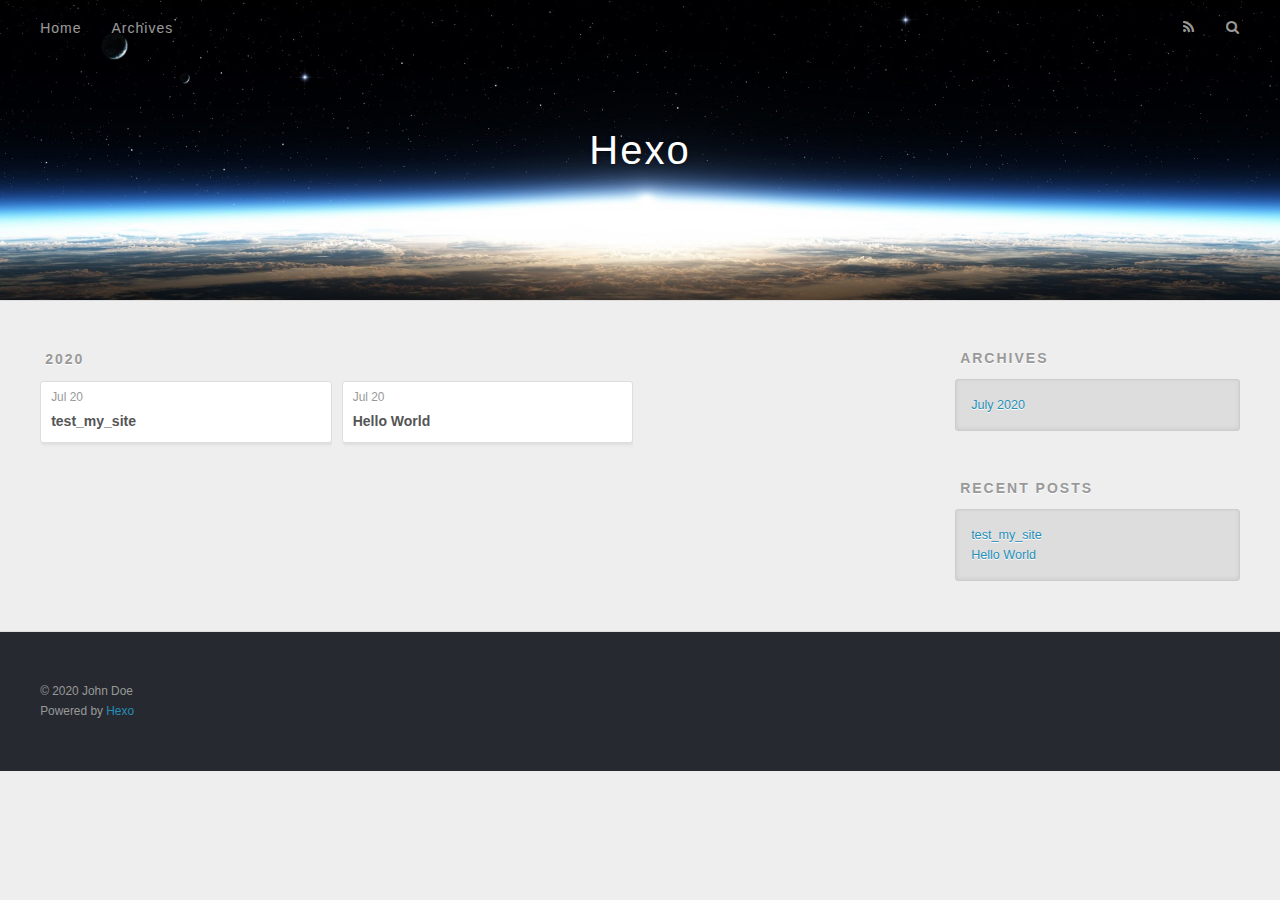
==== archives/index.html @ aba4657b "Site updated: 2020-07-20 17:24:31" ====
<!DOCTYPE html>
<html>
<head>
  <meta charset="utf-8">
  

  
  <title>Archives | Hexo</title>
  <meta name="viewport" content="width=device-width, initial-scale=1, maximum-scale=1">
  <meta property="og:type" content="website">
<meta property="og:title" content="Hexo">
<meta property="og:url" content="http://yoursite.com/archives/index.html">
<meta property="og:site_name" content="Hexo">
<meta property="og:locale" content="en_US">
<meta property="article:author" content="John Doe">
<meta name="twitter:card" content="summary">
  
    <link rel="alternate" href="/atom.xml" title="Hexo" type="application/atom+xml">
  
  
    <link rel="icon" href="/favicon.png">
  
  
    <link href="//fonts.googleapis.com/css?family=Source+Code+Pro" rel="stylesheet" type="text/css">
  
  
<link rel="stylesheet" href="/css/style.css">

<meta name="generator" content="Hexo 4.2.1"></head>

<body>
  <div id="container">
    <div id="wrap">
      <header id="header">
  <div id="banner"></div>
  <div id="header-outer" class="outer">
    <div id="header-title" class="inner">
      <h1 id="logo-wrap">
        <a href="/" id="logo">Hexo</a>
      </h1>
      
    </div>
    <div id="header-inner" class="inner">
      <nav id="main-nav">
        <a id="main-nav-toggle" class="nav-icon"></a>
        
          <a class="main-nav-link" href="/">Home</a>
        
          <a class="main-nav-link" href="/archives">Archives</a>
        
      </nav>
      <nav id="sub-nav">
        
          <a id="nav-rss-link" class="nav-icon" href="/atom.xml" title="RSS Feed"></a>
        
        <a id="nav-search-btn" class="nav-icon" title="Search"></a>
      </nav>
      <div id="search-form-wrap">
        <form action="//google.com/search" method="get" accept-charset="UTF-8" class="search-form"><input type="search" name="q" class="search-form-input" placeholder="Search"><button type="submit" class="search-form-submit">&#xF002;</button><input type="hidden" name="sitesearch" value="http://yoursite.com"></form>
      </div>
    </div>
  </div>
</header>
      <div class="outer">
        <section id="main">
  
  
    
    
      
      
      <section class="archives-wrap">
        <div class="archive-year-wrap">
          <a href="/archives/2020" class="archive-year">2020</a>
        </div>
        <div class="archives">
    
    <article class="archive-article archive-type-post">
  <div class="archive-article-inner">
    <header class="archive-article-header">
      <a href="/2020/07/20/test-my-site/" class="archive-article-date">
  <time datetime="2020-07-20T09:19:09.000Z" itemprop="datePublished">Jul 20</time>
</a>
      
  
    <h1 itemprop="name">
      <a class="archive-article-title" href="/2020/07/20/test-my-site/">test_my_site</a>
    </h1>
  

    </header>
  </div>
</article>
  
    
    
    <article class="archive-article archive-type-post">
  <div class="archive-article-inner">
    <header class="archive-article-header">
      <a href="/2020/07/20/hello-world/" class="archive-article-date">
  <time datetime="2020-07-20T09:07:36.459Z" itemprop="datePublished">Jul 20</time>
</a>
      
  
    <h1 itemprop="name">
      <a class="archive-article-title" href="/2020/07/20/hello-world/">Hello World</a>
    </h1>
  

    </header>
  </div>
</article>
  
  
    </div></section>
  


</section>
        
          <aside id="sidebar">
  
    

  
    

  
    
  
    
  <div class="widget-wrap">
    <h3 class="widget-title">Archives</h3>
    <div class="widget">
      <ul class="archive-list"><li class="archive-list-item"><a class="archive-list-link" href="/archives/2020/07/">July 2020</a></li></ul>
    </div>
  </div>


  
    
  <div class="widget-wrap">
    <h3 class="widget-title">Recent Posts</h3>
    <div class="widget">
      <ul>
        
          <li>
            <a href="/2020/07/20/test-my-site/">test_my_site</a>
          </li>
        
          <li>
            <a href="/2020/07/20/hello-world/">Hello World</a>
          </li>
        
      </ul>
    </div>
  </div>

  
</aside>
        
      </div>
      <footer id="footer">
  
  <div class="outer">
    <div id="footer-info" class="inner">
      &copy; 2020 John Doe<br>
      Powered by <a href="http://hexo.io/" target="_blank">Hexo</a>
    </div>
  </div>
</footer>
    </div>
    <nav id="mobile-nav">
  
    <a href="/" class="mobile-nav-link">Home</a>
  
    <a href="/archives" class="mobile-nav-link">Archives</a>
  
</nav>
    

<script src="//ajax.googleapis.com/ajax/libs/jquery/2.0.3/jquery.min.js"></script>


  
<link rel="stylesheet" href="/fancybox/jquery.fancybox.css">

  
<script src="/fancybox/jquery.fancybox.pack.js"></script>




<script src="/js/script.js"></script>




  </div>
</body>
</html>
---- css/style.css ----
body {
  width: 100%;
}
body:before,
body:after {
  content: "";
  display: table;
}
body:after {
  clear: both;
}
html,
body,
div,
span,
applet,
object,
iframe,
h1,
h2,
h3,
h4,
h5,
h6,
p,
blockquote,
pre,
a,
abbr,
acronym,
address,
big,
cite,
code,
del,
dfn,
em,
img,
ins,
kbd,
q,
s,
samp,
small,
strike,
strong,
sub,
sup,
tt,
var,
dl,
dt,
dd,
ol,
ul,
li,
fieldset,
form,
label,
legend,
table,
caption,
tbody,
tfoot,
thead,
tr,
th,
td {
  margin: 0;
  padding: 0;
  border: 0;
  outline: 0;
  font-weight: inherit;
  font-style: inherit;
  font-family: inherit;
  font-size: 100%;
  vertical-align: baseline;
}
body {
  line-height: 1;
  color: #000;
  background: #fff;
}
ol,
ul {
  list-style: none;
}
table {
  border-collapse: separate;
  border-spacing: 0;
  vertical-align: middle;
}
caption,
th,
td {
  text-align: left;
  font-weight: normal;
  vertical-align: middle;
}
a img {
  border: none;
}
input,
button {
  margin: 0;
  padding: 0;
}
input::-moz-focus-inner,
button::-moz-focus-inner {
  border: 0;
  padding: 0;
}
@font-face {
  font-family: FontAwesome;
  font-style: normal;
  font-weight: normal;
  src: url("fonts/fontawesome-webfont.eot?v=#4.0.3");
  src: url("fonts/fontawesome-webfont.eot?#iefix&v=#4.0.3") format("embedded-opentype"), url("fonts/fontawesome-webfont.woff?v=#4.0.3") format("woff"), url("fonts/fontawesome-webfont.ttf?v=#4.0.3") format("truetype"), url("fonts/fontawesome-webfont.svg#fontawesomeregular?v=#4.0.3") format("svg");
}
html,
body,
#container {
  height: 100%;
}
body {
  background: #eee;
  font: 14px -apple-system, BlinkMacSystemFont, "Segoe UI", "Roboto", "Oxygen", "Ubuntu", "Cantarell", "Fira Sans", "Droid Sans", "Helvetica Neue", sans-serif;
  -webkit-text-size-adjust: 100%;
}
.outer {
  max-width: 1220px;
  margin: 0 auto;
  padding: 0 20px;
}
.outer:before,
.outer:after {
  content: "";
  display: table;
}
.outer:after {
  clear: both;
}
.inner {
  display: inline;
  float: left;
  width: 98.33333333333333%;
  margin: 0 0.833333333333333%;
}
.left,
.alignleft {
  float: left;
}
.right,
.alignright {
  float: right;
}
.clear {
  clear: both;
}
#container {
  position: relative;
}
.mobile-nav-on {
  overflow: hidden;
}
#wrap {
  height: 100%;
  width: 100%;
  position: absolute;
  top: 0;
  left: 0;
  -webkit-transition: 0.2s ease-out;
  -moz-transition: 0.2s ease-out;
  -ms-transition: 0.2s ease-out;
  transition: 0.2s ease-out;
  z-index: 1;
  background: #eee;
}
.mobile-nav-on #wrap {
  left: 280px;
}
@media screen and (min-width: 768px) {
  #main {
    display: inline;
    float: left;
    width: 73.33333333333333%;
    margin: 0 0.833333333333333%;
  }
}
.article-date,
.article-category-link,
.archive-year,
.widget-title {
  text-decoration: none;
  text-transform: uppercase;
  letter-spacing: 2px;
  color: #999;
  margin-bottom: 1em;
  margin-left: 5px;
  line-height: 1em;
  text-shadow: 0 1px #fff;
  font-weight: bold;
}
.article-inner,
.archive-article-inner {
  background: #fff;
  -webkit-box-shadow: 1px 2px 3px #ddd;
  box-shadow: 1px 2px 3px #ddd;
  border: 1px solid #ddd;
  border-radius: 3px;
}
.article-entry h1,
.widget h1 {
  font-size: 2em;
}
.article-entry h2,
.widget h2 {
  font-size: 1.5em;
}
.article-entry h3,
.widget h3 {
  font-size: 1.3em;
}
.article-entry h4,
.widget h4 {
  font-size: 1.2em;
}
.article-entry h5,
.widget h5 {
  font-size: 1em;
}
.article-entry h6,
.widget h6 {
  font-size: 1em;
  color: #999;
}
.article-entry hr,
.widget hr {
  border: 1px dashed #ddd;
}
.article-entry strong,
.widget strong {
  font-weight: bold;
}
.article-entry em,
.widget em,
.article-entry cite,
.widget cite {
  font-style: italic;
}
.article-entry sup,
.widget sup,
.article-entry sub,
.widget sub {
  font-size: 0.75em;
  line-height: 0;
  position: relative;
  vertical-align: baseline;
}
.article-entry sup,
.widget sup {
  top: -0.5em;
}
.article-entry sub,
.widget sub {
  bottom: -0.2em;
}
.article-entry small,
.widget small {
  font-size: 0.85em;
}
.article-entry acronym,
.widget acronym,
.article-entry abbr,
.widget abbr {
  border-bottom: 1px dotted;
}
.article-entry ul,
.widget ul,
.article-entry ol,
.widget ol,
.article-entry dl,
.widget dl {
  margin: 0 20px;
  line-height: 1.6em;
}
.article-entry ul ul,
.widget ul ul,
.article-entry ol ul,
.widget ol ul,
.article-entry ul ol,
.widget ul ol,
.article-entry ol ol,
.widget ol ol {
  margin-top: 0;
  margin-bottom: 0;
}
.article-entry ul,
.widget ul {
  list-style: disc;
}
.article-entry ol,
.widget ol {
  list-style: decimal;
}
.article-entry dt,
.widget dt {
  font-weight: bold;
}
#header {
  height: 300px;
  position: relative;
  border-bottom: 1px solid #ddd;
}
#header:before,
#header:after {
  content: "";
  position: absolute;
  left: 0;
  right: 0;
  height: 40px;
}
#header:before {
  top: 0;
  background: -webkit-linear-gradient(rgba(0,0,0,0.2), transparent);
  background: -moz-linear-gradient(rgba(0,0,0,0.2), transparent);
  background: -ms-linear-gradient(rgba(0,0,0,0.2), transparent);
  background: linear-gradient(rgba(0,0,0,0.2), transparent);
}
#header:after {
  bottom: 0;
  background: -webkit-linear-gradient(transparent, rgba(0,0,0,0.2));
  background: -moz-linear-gradient(transparent, rgba(0,0,0,0.2));
  background: -ms-linear-gradient(transparent, rgba(0,0,0,0.2));
  background: linear-gradient(transparent, rgba(0,0,0,0.2));
}
#header-outer {
  height: 100%;
  position: relative;
}
#header-inner {
  position: relative;
  overflow: hidden;
}
#banner {
  position: absolute;
  top: 0;
  left: 0;
  width: 100%;
  height: 100%;
  background: url("images/banner.jpg") center #000;
  -webkit-background-size: cover;
  -moz-background-size: cover;
  background-size: cover;
  z-index: -1;
}
#header-title {
  text-align: center;
  height: 40px;
  position: absolute;
  top: 50%;
  left: 0;
  margin-top: -20px;
}
#logo,
#subtitle {
  text-decoration: none;
  color: #fff;
  font-weight: 300;
  text-shadow: 0 1px 4px rgba(0,0,0,0.3);
}
#logo {
  font-size: 40px;
  line-height: 40px;
  letter-spacing: 2px;
}
#subtitle {
  font-size: 16px;
  line-height: 16px;
  letter-spacing: 1px;
}
#subtitle-wrap {
  margin-top: 16px;
}
#main-nav {
  float: left;
  margin-left: -15px;
}
.nav-icon,
.main-nav-link {
  float: left;
  color: #fff;
  opacity: 0.6;
  text-decoration: none;
  text-shadow: 0 1px rgba(0,0,0,0.2);
  -webkit-transition: opacity 0.2s;
  -moz-transition: opacity 0.2s;
  -ms-transition: opacity 0.2s;
  transition: opacity 0.2s;
  display: block;
  padding: 20px 15px;
}
.nav-icon:hover,
.main-nav-link:hover {
  opacity: 1;
}
.nav-icon {
  font-family: FontAwesome;
  text-align: center;
  font-size: 14px;
  width: 14px;
  height: 14px;
  padding: 20px 15px;
  position: relative;
  cursor: pointer;
}
.main-nav-link {
  font-weight: 300;
  letter-spacing: 1px;
}
@media screen and (max-width: 479px) {
  .main-nav-link {
    display: none;
  }
}
#main-nav-toggle {
  display: none;
}
#main-nav-toggle:before {
  content: "\f0c9";
}
@media screen and (max-width: 479px) {
  #main-nav-toggle {
    display: block;
  }
}
#sub-nav {
  float: right;
  margin-right: -15px;
}
#nav-rss-link:before {
  content: "\f09e";
}
#nav-search-btn:before {
  content: "\f002";
}
#search-form-wrap {
  position: absolute;
  top: 15px;
  width: 150px;
  height: 30px;
  right: -150px;
  opacity: 0;
  -webkit-transition: 0.2s ease-out;
  -moz-transition: 0.2s ease-out;
  -ms-transition: 0.2s ease-out;
  transition: 0.2s ease-out;
}
#search-form-wrap.on {
  opacity: 1;
  right: 0;
}
@media screen and (max-width: 479px) {
  #search-form-wrap {
    width: 100%;
    right: -100%;
  }
}
.search-form {
  position: absolute;
  top: 0;
  left: 0;
  right: 0;
  background: #fff;
  padding: 5px 15px;
  border-radius: 15px;
  -webkit-box-shadow: 0 0 10px rgba(0,0,0,0.3);
  box-shadow: 0 0 10px rgba(0,0,0,0.3);
}
.search-form-input {
  border: none;
  background: none;
  color: #555;
  width: 100%;
  font: 13px -apple-system, BlinkMacSystemFont, "Segoe UI", "Roboto", "Oxygen", "Ubuntu", "Cantarell", "Fira Sans", "Droid Sans", "Helvetica Neue", sans-serif;
  outline: none;
}
.search-form-input::-webkit-search-results-decoration,
.search-form-input::-webkit-search-cancel-button {
  -webkit-appearance: none;
}
.search-form-submit {
  position: absolute;
  top: 50%;
  right: 10px;
  margin-top: -7px;
  font: 13px FontAwesome;
  border: none;
  background: none;
  color: #bbb;
  cursor: pointer;
}
.search-form-submit:hover,
.search-form-submit:focus {
  color: #777;
}
.article {
  margin: 50px 0;
}
.article-inner {
  overflow: hidden;
}
.article-meta:before,
.article-meta:after {
  content: "";
  display: table;
}
.article-meta:after {
  clear: both;
}
.article-date {
  float: left;
}
.article-category {
  float: left;
  line-height: 1em;
  color: #ccc;
  text-shadow: 0 1px #fff;
  margin-left: 8px;
}
.article-category:before {
  content: "\2022";
}
.article-category-link {
  margin: 0 12px 1em;
}
.article-header {
  padding: 20px 20px 0;
}
.article-title {
  text-decoration: none;
  font-size: 2em;
  font-weight: bold;
  color: #555;
  line-height: 1.1em;
  -webkit-transition: color 0.2s;
  -moz-transition: color 0.2s;
  -ms-transition: color 0.2s;
  transition: color 0.2s;
}
a.article-title:hover {
  color: #258fb8;
}
.article-entry {
  color: #555;
  padding: 0 20px;
}
.article-entry:before,
.article-entry:after {
  content: "";
  display: table;
}
.article-entry:after {
  clear: both;
}
.article-entry p,
.article-entry table {
  line-height: 1.6em;
  margin: 1.6em 0;
}
.article-entry h1,
.article-entry h2,
.article-entry h3,
.article-entry h4,
.article-entry h5,
.article-entry h6 {
  font-weight: bold;
}
.article-entry h1,
.article-entry h2,
.article-entry h3,
.article-entry h4,
.article-entry h5,
.article-entry h6 {
  line-height: 1.1em;
  margin: 1.1em 0;
}
.article-entry a {
  color: #258fb8;
  text-decoration: none;
}
.article-entry a:hover {
  text-decoration: underline;
}
.article-entry ul,
.article-entry ol,
.article-entry dl {
  margin-top: 1.6em;
  margin-bottom: 1.6em;
}
.article-entry img,
.article-entry video {
  max-width: 100%;
  height: auto;
  display: block;
  margin: auto;
}
.article-entry iframe {
  border: none;
}
.article-entry table {
  width: 100%;
  border-collapse: collapse;
  border-spacing: 0;
}
.article-entry th {
  font-weight: bold;
  border-bottom: 3px solid #ddd;
  padding-bottom: 0.5em;
}
.article-entry td {
  border-bottom: 1px solid #ddd;
  padding: 10px 0;
}
.article-entry blockquote {
  font-family: Georgia, "Times New Roman", serif;
  font-size: 1.4em;
  margin: 1.6em 20px;
  text-align: center;
}
.article-entry blockquote footer {
  font-size: 14px;
  margin: 1.6em 0;
  font-family: -apple-system, BlinkMacSystemFont, "Segoe UI", "Roboto", "Oxygen", "Ubuntu", "Cantarell", "Fira Sans", "Droid Sans", "Helvetica Neue", sans-serif;
}
.article-entry blockquote footer cite:before {
  content: "—";
  padding: 0 0.5em;
}
.article-entry .pullquote {
  text-align: left;
  width: 45%;
  margin: 0;
}
.article-entry .pullquote.left {
  margin-left: 0.5em;
  margin-right: 1em;
}
.article-entry .pullquote.right {
  margin-right: 0.5em;
  margin-left: 1em;
}
.article-entry .caption {
  color: #999;
  display: block;
  font-size: 0.9em;
  margin-top: 0.5em;
  position: relative;
  text-align: center;
}
.article-entry .video-container {
  position: relative;
  padding-top: 56.25%;
  height: 0;
  overflow: hidden;
}
.article-entry .video-container iframe,
.article-entry .video-container object,
.article-entry .video-container embed {
  position: absolute;
  top: 0;
  left: 0;
  width: 100%;
  height: 100%;
  margin-top: 0;
}
.article-more-link a {
  display: inline-block;
  line-height: 1em;
  padding: 6px 15px;
  border-radius: 15px;
  background: #eee;
  color: #999;
  text-shadow: 0 1px #fff;
  text-decoration: none;
}
.article-more-link a:hover {
  background: #258fb8;
  color: #fff;
  text-decoration: none;
  text-shadow: 0 1px #1e7293;
}
.article-footer {
  font-size: 0.85em;
  line-height: 1.6em;
  border-top: 1px solid #ddd;
  padding-top: 1.6em;
  margin: 0 20px 20px;
}
.article-footer:before,
.article-footer:after {
  content: "";
  display: table;
}
.article-footer:after {
  clear: both;
}
.article-footer a {
  color: #999;
  text-decoration: none;
}
.article-footer a:hover {
  color: #555;
}
.article-tag-list-item {
  float: left;
  margin-right: 10px;
}
.article-tag-list-link:before {
  content: "#";
}
.article-comment-link {
  float: right;
}
.article-comment-link:before {
  content: "\f075";
  font-family: FontAwesome;
  padding-right: 8px;
}
.article-share-link {
  cursor: pointer;
  float: right;
  margin-left: 20px;
}
.article-share-link:before {
  content: "\f064";
  font-family: FontAwesome;
  padding-right: 6px;
}
#article-nav {
  position: relative;
}
#article-nav:before,
#article-nav:after {
  content: "";
  display: table;
}
#article-nav:after {
  clear: both;
}
@media screen and (min-width: 768px) {
  #article-nav {
    margin: 50px 0;
  }
  #article-nav:before {
    width: 8px;
    height: 8px;
    position: absolute;
    top: 50%;
    left: 50%;
    margin-top: -4px;
    margin-left: -4px;
    content: "";
    border-radius: 50%;
    background: #ddd;
    -webkit-box-shadow: 0 1px 2px #fff;
    box-shadow: 0 1px 2px #fff;
  }
}
.article-nav-link-wrap {
  text-decoration: none;
  text-shadow: 0 1px #fff;
  color: #999;
  -webkit-box-sizing: border-box;
  -moz-box-sizing: border-box;
  box-sizing: border-box;
  margin-top: 50px;
  text-align: center;
  display: block;
}
.article-nav-link-wrap:hover {
  color: #555;
}
@media screen and (min-width: 768px) {
  .article-nav-link-wrap {
    width: 50%;
    margin-top: 0;
  }
}
@media screen and (min-width: 768px) {
  #article-nav-newer {
    float: left;
    text-align: right;
    padding-right: 20px;
  }
}
@media screen and (min-width: 768px) {
  #article-nav-older {
    float: right;
    text-align: left;
    padding-left: 20px;
  }
}
.article-nav-caption {
  text-transform: uppercase;
  letter-spacing: 2px;
  color: #ddd;
  line-height: 1em;
  font-weight: bold;
}
#article-nav-newer .article-nav-caption {
  margin-right: -2px;
}
.article-nav-title {
  font-size: 0.85em;
  line-height: 1.6em;
  margin-top: 0.5em;
}
.article-share-box {
  position: absolute;
  display: none;
  background: #fff;
  -webkit-box-shadow: 1px 2px 10px rgba(0,0,0,0.2);
  box-shadow: 1px 2px 10px rgba(0,0,0,0.2);
  border-radius: 3px;
  margin-left: -145px;
  overflow: hidden;
  z-index: 1;
}
.article-share-box.on {
  display: block;
}
.article-share-input {
  width: 100%;
  background: none;
  -webkit-box-sizing: border-box;
  -moz-box-sizing: border-box;
  box-sizing: border-box;
  font: 14px -apple-system, BlinkMacSystemFont, "Segoe UI", "Roboto", "Oxygen", "Ubuntu", "Cantarell", "Fira Sans", "Droid Sans", "Helvetica Neue", sans-serif;
  padding: 0 15px;
  color: #555;
  outline: none;
  border: 1px solid #ddd;
  border-radius: 3px 3px 0 0;
  height: 36px;
  line-height: 36px;
}
.article-share-links {
  background: #eee;
}
.article-share-links:before,
.article-share-links:after {
  content: "";
  display: table;
}
.article-share-links:after {
  clear: both;
}
.article-share-twitter,
.article-share-facebook,
.article-share-pinterest,
.article-share-google {
  width: 50px;
  height: 36px;
  display: block;
  float: left;
  position: relative;
  color: #999;
  text-shadow: 0 1px #fff;
}
.article-share-twitter:before,
.article-share-facebook:before,
.article-share-pinterest:before,
.article-share-google:before {
  font-size: 20px;
  font-family: FontAwesome;
  width: 20px;
  height: 20px;
  position: absolute;
  top: 50%;
  left: 50%;
  margin-top: -10px;
  margin-left: -10px;
  text-align: center;
}
.article-share-twitter:hover,
.article-share-facebook:hover,
.article-share-pinterest:hover,
.article-share-google:hover {
  color: #fff;
}
.article-share-twitter:before {
  content: "\f099";
}
.article-share-twitter:hover {
  background: #00aced;
  text-shadow: 0 1px #008abe;
}
.article-share-facebook:before {
  content: "\f09a";
}
.article-share-facebook:hover {
  background: #3b5998;
  text-shadow: 0 1px #2f477a;
}
.article-share-pinterest:before {
  content: "\f0d2";
}
.article-share-pinterest:hover {
  background: #cb2027;
  text-shadow: 0 1px #a21a1f;
}
.article-share-google:before {
  content: "\f0d5";
}
.article-share-google:hover {
  background: #dd4b39;
  text-shadow: 0 1px #be3221;
}
.article-gallery {
  background: #000;
  position: relative;
}
.article-gallery-photos {
  position: relative;
  overflow: hidden;
}
.article-gallery-img {
  display: none;
  max-width: 100%;
}
.article-gallery-img:first-child {
  display: block;
}
.article-gallery-img.loaded {
  position: absolute;
  display: block;
}
.article-gallery-img img {
  display: block;
  max-width: 100%;
  margin: 0 auto;
}
#comments {
  background: #fff;
  -webkit-box-shadow: 1px 2px 3px #ddd;
  box-shadow: 1px 2px 3px #ddd;
  padding: 20px;
  border: 1px solid #ddd;
  border-radius: 3px;
  margin: 50px 0;
}
#comments a {
  color: #258fb8;
}
.archives-wrap {
  margin: 50px 0;
}
.archives:before,
.archives:after {
  content: "";
  display: table;
}
.archives:after {
  clear: both;
}
.archive-year-wrap {
  margin-bottom: 1em;
}
.archives {
  -webkit-column-gap: 10px;
  -moz-column-gap: 10px;
  column-gap: 10px;
}
@media screen and (min-width: 480px) and (max-width: 767px) {
  .archives {
    -webkit-column-count: 2;
    -moz-column-count: 2;
    column-count: 2;
  }
}
@media screen and (min-width: 768px) {
  .archives {
    -webkit-column-count: 3;
    -moz-column-count: 3;
    column-count: 3;
  }
}
.archive-article {
  -webkit-column-break-inside: avoid;
  page-break-inside: avoid;
  overflow: hidden;
  break-inside: avoid-column;
}
.archive-article-inner {
  padding: 10px;
  margin-bottom: 15px;
}
.archive-article-title {
  text-decoration: none;
  font-weight: bold;
  color: #555;
  -webkit-transition: color 0.2s;
  -moz-transition: color 0.2s;
  -ms-transition: color 0.2s;
  transition: color 0.2s;
  line-height: 1.6em;
}
.archive-article-title:hover {
  color: #258fb8;
}
.archive-article-footer {
  margin-top: 1em;
}
.archive-article-date {
  color: #999;
  text-decoration: none;
  font-size: 0.85em;
  line-height: 1em;
  margin-bottom: 0.5em;
  display: block;
}
#page-nav {
  margin: 50px auto;
  background: #fff;
  -webkit-box-shadow: 1px 2px 3px #ddd;
  box-shadow: 1px 2px 3px #ddd;
  border: 1px solid #ddd;
  border-radius: 3px;
  text-align: center;
  color: #999;
  overflow: hidden;
}
#page-nav:before,
#page-nav:after {
  content: "";
  display: table;
}
#page-nav:after {
  clear: both;
}
#page-nav a,
#page-nav span {
  padding: 10px 20px;
  line-height: 1;
  height: 2ex;
}
#page-nav a {
  color: #999;
  text-decoration: none;
}
#page-nav a:hover {
  background: #999;
  color: #fff;
}
#page-nav .prev {
  float: left;
}
#page-nav .next {
  float: right;
}
#page-nav .page-number {
  display: inline-block;
}
@media screen and (max-width: 479px) {
  #page-nav .page-number {
    display: none;
  }
}
#page-nav .current {
  color: #555;
  font-weight: bold;
}
#page-nav .space {
  color: #ddd;
}
#footer {
  background: #262a30;
  padding: 50px 0;
  border-top: 1px solid #ddd;
  color: #999;
}
#footer a {
  color: #258fb8;
  text-decoration: none;
}
#footer a:hover {
  text-decoration: underline;
}
#footer-info {
  line-height: 1.6em;
  font-size: 0.85em;
}
.article-entry pre,
.article-entry .highlight {
  background: #2d2d2d;
  margin: 0 -20px;
  padding: 15px 20px;
  border-style: solid;
  border-color: #ddd;
  border-width: 1px 0;
  overflow: auto;
  color: #ccc;
  line-height: 22.400000000000002px;
}
.article-entry .highlight .gutter pre,
.article-entry .gist .gist-file .gist-data .line-numbers {
  color: #666;
  font-size: 0.85em;
}
.article-entry pre,
.article-entry code {
  font-family: "Source Code Pro", Consolas, Monaco, Menlo, Consolas, monospace;
}
.article-entry code {
  background: #eee;
  text-shadow: 0 1px #fff;
  padding: 0 0.3em;
}
.article-entry pre code {
  background: none;
  text-shadow: none;
  padding: 0;
}
.article-entry .highlight pre {
  border: none;
  margin: 0;
  padding: 0;
}
.article-entry .highlight table {
  margin: 0;
  width: auto;
}
.article-entry .highlight td {
  border: none;
  padding: 0;
}
.article-entry .highlight figcaption {
  font-size: 0.85em;
  color: #999;
  line-height: 1em;
  margin-bottom: 1em;
}
.article-entry .highlight figcaption:before,
.article-entry .highlight figcaption:after {
  content: "";
  display: table;
}
.article-entry .highlight figcaption:after {
  clear: both;
}
.article-entry .highlight figcaption a {
  float: right;
}
.article-entry .highlight .gutter pre {
  text-align: right;
  padding-right: 20px;
}
.article-entry .highlight .line {
  height: 22.400000000000002px;
}
.article-entry .highlight .line.marked {
  background: #515151;
}
.article-entry .gist {
  margin: 0 -20px;
  border-style: solid;
  border-color: #ddd;
  border-width: 1px 0;
  background: #2d2d2d;
  padding: 15px 20px 15px 0;
}
.article-entry .gist .gist-file {
  border: none;
  font-family: "Source Code Pro", Consolas, Monaco, Menlo, Consolas, monospace;
  margin: 0;
}
.article-entry .gist .gist-file .gist-data {
  background: none;
  border: none;
}
.article-entry .gist .gist-file .gist-data .line-numbers {
  background: none;
  border: none;
  padding: 0 20px 0 0;
}
.article-entry .gist .gist-file .gist-data .line-data {
  padding: 0 !important;
}
.article-entry .gist .gist-file .highlight {
  margin: 0;
  padding: 0;
  border: none;
}
.article-entry .gist .gist-file .gist-meta {
  background: #2d2d2d;
  color: #999;
  font: 0.85em -apple-system, BlinkMacSystemFont, "Segoe UI", "Roboto", "Oxygen", "Ubuntu", "Cantarell", "Fira Sans", "Droid Sans", "Helvetica Neue", sans-serif;
  text-shadow: 0 0;
  padding: 0;
  margin-top: 1em;
  margin-left: 20px;
}
.article-entry .gist .gist-file .gist-meta a {
  color: #258fb8;
  font-weight: normal;
}
.article-entry .gist .gist-file .gist-meta a:hover {
  text-decoration: underline;
}
pre .comment,
pre .title {
  color: #999;
}
pre .variable,
pre .attribute,
pre .tag,
pre .regexp,
pre .ruby .constant,
pre .xml .tag .title,
pre .xml .pi,
pre .xml .doctype,
pre .html .doctype,
pre .css .id,
pre .css .class,
pre .css .pseudo {
  color: #f2777a;
}
pre .number,
pre .preprocessor,
pre .built_in,
pre .literal,
pre .params,
pre .constant {
  color: #f99157;
}
pre .class,
pre .ruby .class .title,
pre .css .rules .attribute {
  color: #9c9;
}
pre .string,
pre .value,
pre .inheritance,
pre .header,
pre .ruby .symbol,
pre .xml .cdata {
  color: #9c9;
}
pre .css .hexcolor {
  color: #6cc;
}
pre .function,
pre .python .decorator,
pre .python .title,
pre .ruby .function .title,
pre .ruby .title .keyword,
pre .perl .sub,
pre .javascript .title,
pre .coffeescript .title {
  color: #69c;
}
pre .keyword,
pre .javascript .function {
  color: #c9c;
}
@media screen and (max-width: 479px) {
  #mobile-nav {
    position: absolute;
    top: 0;
    left: 0;
    width: 280px;
    height: 100%;
    background: #191919;
    border-right: 1px solid #fff;
  }
}
@media screen and (max-width: 479px) {
  .mobile-nav-link {
    display: block;
    color: #999;
    text-decoration: none;
    padding: 15px 20px;
    font-weight: bold;
  }
  .mobile-nav-link:hover {
    color: #fff;
  }
}
@media screen and (min-width: 768px) {
  #sidebar {
    display: inline;
    float: left;
    width: 23.333333333333332%;
    margin: 0 0.833333333333333%;
  }
}
.widget-wrap {
  margin: 50px 0;
}
.widget {
  color: #777;
  text-shadow: 0 1px #fff;
  background: #ddd;
  -webkit-box-shadow: 0 -1px 4px #ccc inset;
  box-shadow: 0 -1px 4px #ccc inset;
  border: 1px solid #ccc;
  padding: 15px;
  border-radius: 3px;
}
.widget a {
  color: #258fb8;
  text-decoration: none;
}
.widget a:hover {
  text-decoration: underline;
}
.widget ul ul,
.widget ol ul,
.widget dl ul,
.widget ul ol,
.widget ol ol,
.widget dl ol,
.widget ul dl,
.widget ol dl,
.widget dl dl {
  margin-left: 15px;
  list-style: disc;
}
.widget {
  line-height: 1.6em;
  word-wrap: break-word;
  font-size: 0.9em;
}
.widget ul,
.widget ol {
  list-style: none;
  margin: 0;
}
.widget ul ul,
.widget ol ul,
.widget ul ol,
.widget ol ol {
  margin: 0 20px;
}
.widget ul ul,
.widget ol ul {
  list-style: disc;
}
.widget ul ol,
.widget ol ol {
  list-style: decimal;
}
.category-list-count,
.tag-list-count,
.archive-list-count {
  padding-left: 5px;
  color: #999;
  font-size: 0.85em;
}
.category-list-count:before,
.tag-list-count:before,
.archive-list-count:before {
  content: "(";
}
.category-list-count:after,
.tag-list-count:after,
.archive-list-count:after {
  content: ")";
}
.tagcloud a {
  margin-right: 5px;
  display: inline-block;
}
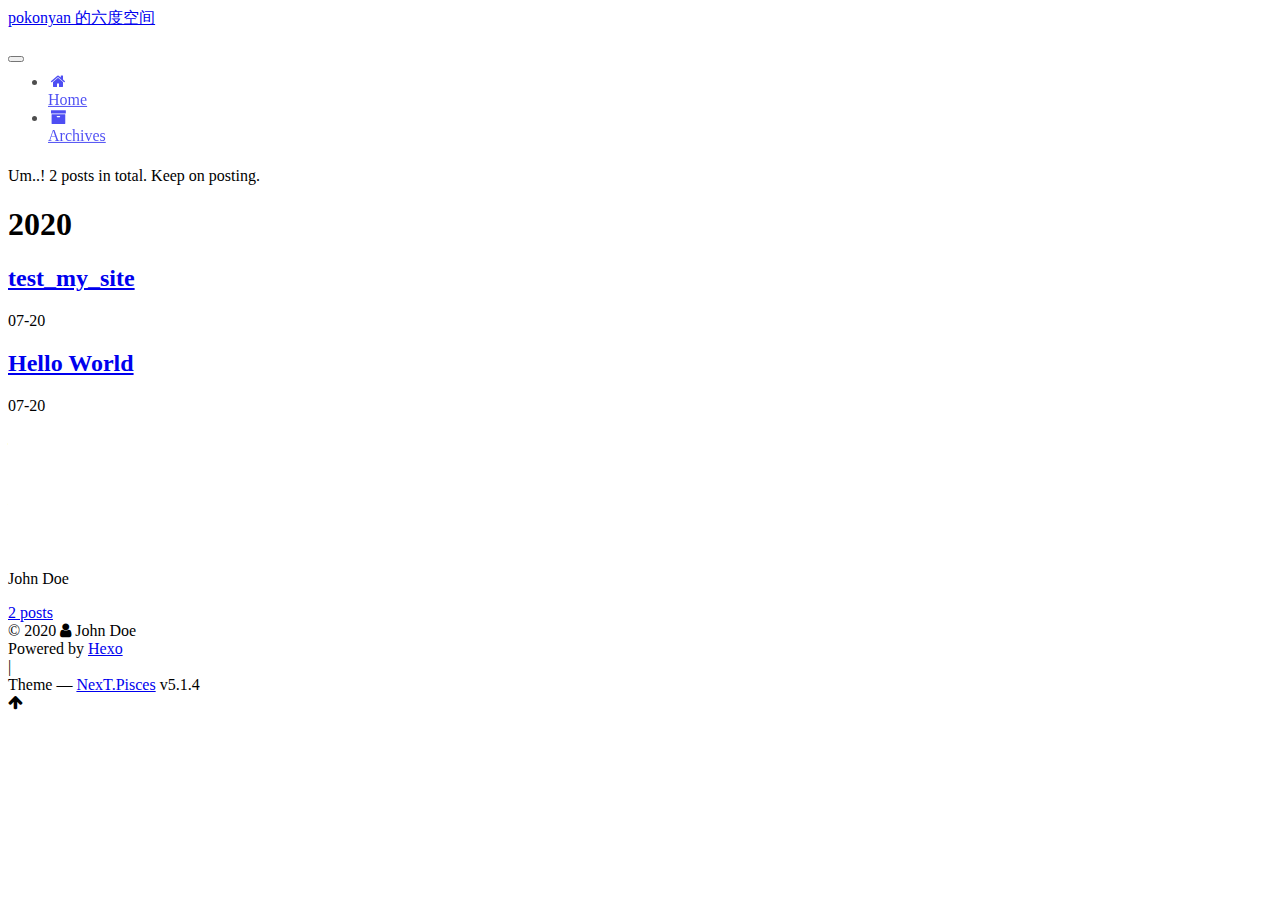
==== commit 0a2984ee: "Site updated: 2020-07-20 22:11:19" ====
--- a/archives/index.html
+++ b/archives/index.html
@@ -1,201 +1,595 @@
 <!DOCTYPE html>
-<html>
+
+
+
+  
+
+
+<html class="theme-next pisces use-motion" lang="en">
 <head>
-  <meta charset="utf-8">
-  
-
-  
-  <title>Archives | Hexo</title>
-  <meta name="viewport" content="width=device-width, initial-scale=1, maximum-scale=1">
-  <meta property="og:type" content="website">
-<meta property="og:title" content="Hexo">
+  <meta charset="UTF-8"/>
+<meta http-equiv="X-UA-Compatible" content="IE=edge" />
+<meta name="viewport" content="width=device-width, initial-scale=1, maximum-scale=1"/>
+<meta name="theme-color" content="#222">
+
+
+
+
+
+
+
+
+
+<meta http-equiv="Cache-Control" content="no-transform" />
+<meta http-equiv="Cache-Control" content="no-siteapp" />
+
+
+
+
+
+
+
+
+
+
+
+
+
+
+
+
+  
+  
+  <link href="/lib/fancybox/source/jquery.fancybox.css?v=2.1.5" rel="stylesheet" type="text/css" />
+
+
+
+
+
+
+
+<link href="/lib/font-awesome/css/font-awesome.min.css?v=4.6.2" rel="stylesheet" type="text/css" />
+
+<link href="/css/main.css?v=5.1.4" rel="stylesheet" type="text/css" />
+
+
+  <link rel="apple-touch-icon" sizes="180x180" href="/images/apple-touch-icon-next.png?v=5.1.4">
+
+
+  <link rel="icon" type="image/png" sizes="32x32" href="/images/favicon-32x32-next.png?v=5.1.4">
+
+
+  <link rel="icon" type="image/png" sizes="16x16" href="/images/favicon-16x16-next.png?v=5.1.4">
+
+
+  <link rel="mask-icon" href="/images/logo.svg?v=5.1.4" color="#222">
+
+
+
+
+
+  <meta name="keywords" content="Hexo, NexT" />
+
+
+
+
+
+
+
+
+
+
+<meta property="og:type" content="website">
+<meta property="og:title" content="pokonyan 的六度空间">
 <meta property="og:url" content="http://yoursite.com/archives/index.html">
-<meta property="og:site_name" content="Hexo">
+<meta property="og:site_name" content="pokonyan 的六度空间">
 <meta property="og:locale" content="en_US">
 <meta property="article:author" content="John Doe">
 <meta name="twitter:card" content="summary">
-  
-    <link rel="alternate" href="/atom.xml" title="Hexo" type="application/atom+xml">
-  
-  
-    <link rel="icon" href="/favicon.png">
-  
-  
-    <link href="//fonts.googleapis.com/css?family=Source+Code+Pro" rel="stylesheet" type="text/css">
-  
-  
-<link rel="stylesheet" href="/css/style.css">
+
+
+
+<script type="text/javascript" id="hexo.configurations">
+  var NexT = window.NexT || {};
+  var CONFIG = {
+    root: '/',
+    scheme: 'Pisces',
+    version: '5.1.4',
+    sidebar: {"position":"left","display":"post","offset":12,"b2t":false,"scrollpercent":false,"onmobile":false},
+    fancybox: true,
+    tabs: true,
+    motion: {"enable":true,"async":false,"transition":{"post_block":"fadeIn","post_header":"slideDownIn","post_body":"slideDownIn","coll_header":"slideLeftIn","sidebar":"slideUpIn"}},
+    duoshuo: {
+      userId: '0',
+      author: 'Author'
+    },
+    algolia: {
+      applicationID: '',
+      apiKey: '',
+      indexName: '',
+      hits: {"per_page":10},
+      labels: {"input_placeholder":"Search for Posts","hits_empty":"We didn't find any results for the search: ${query}","hits_stats":"${hits} results found in ${time} ms"}
+    }
+  };
+</script>
+
+
+
+  <link rel="canonical" href="http://yoursite.com/archives/"/>
+
+
+
+
+
+  <title>Archive | pokonyan 的六度空间</title>
+  
+
+
+
+
+
+
+
 
 <meta name="generator" content="Hexo 4.2.1"></head>
 
-<body>
-  <div id="container">
-    <div id="wrap">
-      <header id="header">
-  <div id="banner"></div>
-  <div id="header-outer" class="outer">
-    <div id="header-title" class="inner">
-      <h1 id="logo-wrap">
-        <a href="/" id="logo">Hexo</a>
-      </h1>
-      
+<body itemscope itemtype="http://schema.org/WebPage" lang="en">
+
+  
+  
+    
+  
+
+  <div class="container sidebar-position-left page-archive">
+    <div class="headband"></div>
+
+    <header id="header" class="header" itemscope itemtype="http://schema.org/WPHeader">
+      <div class="header-inner"><div class="site-brand-wrapper">
+  <div class="site-meta ">
+    
+
+    <div class="custom-logo-site-title">
+      <a href="/"  class="brand" rel="start">
+        <span class="logo-line-before"><i></i></span>
+        <span class="site-title">pokonyan 的六度空间</span>
+        <span class="logo-line-after"><i></i></span>
+      </a>
     </div>
-    <div id="header-inner" class="inner">
-      <nav id="main-nav">
-        <a id="main-nav-toggle" class="nav-icon"></a>
-        
-          <a class="main-nav-link" href="/">Home</a>
-        
-          <a class="main-nav-link" href="/archives">Archives</a>
-        
-      </nav>
-      <nav id="sub-nav">
-        
-          <a id="nav-rss-link" class="nav-icon" href="/atom.xml" title="RSS Feed"></a>
-        
-        <a id="nav-search-btn" class="nav-icon" title="Search"></a>
-      </nav>
-      <div id="search-form-wrap">
-        <form action="//google.com/search" method="get" accept-charset="UTF-8" class="search-form"><input type="search" name="q" class="search-form-input" placeholder="Search"><button type="submit" class="search-form-submit">&#xF002;</button><input type="hidden" name="sitesearch" value="http://yoursite.com"></form>
+      
+        <p class="site-subtitle"></p>
+      
+  </div>
+
+  <div class="site-nav-toggle">
+    <button>
+      <span class="btn-bar"></span>
+      <span class="btn-bar"></span>
+      <span class="btn-bar"></span>
+    </button>
+  </div>
+</div>
+
+<nav class="site-nav">
+  
+
+  
+    <ul id="menu" class="menu">
+      
+        
+        <li class="menu-item menu-item-home">
+          <a href="/%20" rel="section">
+            
+              <i class="menu-item-icon fa fa-fw fa-home"></i> <br />
+            
+            Home
+          </a>
+        </li>
+      
+        
+        <li class="menu-item menu-item-archives">
+          <a href="/archives/%20" rel="section">
+            
+              <i class="menu-item-icon fa fa-fw fa-archive"></i> <br />
+            
+            Archives
+          </a>
+        </li>
+      
+
+      
+    </ul>
+  
+
+  
+</nav>
+
+
+
+ </div>
+    </header>
+
+    <main id="main" class="main">
+      <div class="main-inner">
+        <div class="content-wrap">
+          <div id="content" class="content">
+            
+
+  
+  
+  
+  <div class="post-block archive">
+    <div id="posts" class="posts-collapse">
+      <span class="archive-move-on"></span>
+
+      <span class="archive-page-counter">
+        
+        
+        
+          
+        
+        Um..! 2 posts in total. Keep on posting.
+      </span>
+
+      
+
+        
+        
+        
+
+        
+          
+          <div class="collection-title">
+            <h1 class="archive-year" id="archive-year-2020">2020</h1>
+          </div>
+        
+        
+
+        
+
+  <article class="post post-type-normal" itemscope itemtype="http://schema.org/Article">
+    <header class="post-header">
+
+      <h2 class="post-title">
+        
+            <a class="post-title-link" href="/2020/07/20/test-my-site/" itemprop="url">
+              
+                <span itemprop="name">test_my_site</span>
+              
+            </a>
+        
+      </h2>
+
+      <div class="post-meta">
+        <time class="post-time" itemprop="dateCreated"
+              datetime="2020-07-20T17:19:09+08:00"
+              content="2020-07-20" >
+          07-20
+        </time>
       </div>
+
+    </header>
+  </article>
+
+
+
+      
+
+        
+        
+        
+
+        
+        
+
+        
+
+  <article class="post post-type-normal" itemscope itemtype="http://schema.org/Article">
+    <header class="post-header">
+
+      <h2 class="post-title">
+        
+            <a class="post-title-link" href="/2020/07/20/hello-world/" itemprop="url">
+              
+                <span itemprop="name">Hello World</span>
+              
+            </a>
+        
+      </h2>
+
+      <div class="post-meta">
+        <time class="post-time" itemprop="dateCreated"
+              datetime="2020-07-20T17:07:36+08:00"
+              content="2020-07-20" >
+          07-20
+        </time>
+      </div>
+
+    </header>
+  </article>
+
+
+
+      
+
     </div>
   </div>
-</header>
-      <div class="outer">
-        <section id="main">
-  
-  
-    
-    
-      
-      
-      <section class="archives-wrap">
-        <div class="archive-year-wrap">
-          <a href="/archives/2020" class="archive-year">2020</a>
+  
+  
+  
+
+  
+
+
+
+          </div>
+          
+
+
+          
+
         </div>
-        <div class="archives">
-    
-    <article class="archive-article archive-type-post">
-  <div class="archive-article-inner">
-    <header class="archive-article-header">
-      <a href="/2020/07/20/test-my-site/" class="archive-article-date">
-  <time datetime="2020-07-20T09:19:09.000Z" itemprop="datePublished">Jul 20</time>
-</a>
-      
-  
-    <h1 itemprop="name">
-      <a class="archive-article-title" href="/2020/07/20/test-my-site/">test_my_site</a>
-    </h1>
-  
-
-    </header>
-  </div>
-</article>
-  
-    
-    
-    <article class="archive-article archive-type-post">
-  <div class="archive-article-inner">
-    <header class="archive-article-header">
-      <a href="/2020/07/20/hello-world/" class="archive-article-date">
-  <time datetime="2020-07-20T09:07:36.459Z" itemprop="datePublished">Jul 20</time>
-</a>
-      
-  
-    <h1 itemprop="name">
-      <a class="archive-article-title" href="/2020/07/20/hello-world/">Hello World</a>
-    </h1>
-  
-
-    </header>
-  </div>
-</article>
-  
-  
-    </div></section>
-  
-
-
-</section>
-        
-          <aside id="sidebar">
-  
-    
-
-  
-    
-
-  
-    
-  
-    
-  <div class="widget-wrap">
-    <h3 class="widget-title">Archives</h3>
-    <div class="widget">
-      <ul class="archive-list"><li class="archive-list-item"><a class="archive-list-link" href="/archives/2020/07/">July 2020</a></li></ul>
+        
+          
+  
+  <div class="sidebar-toggle">
+    <div class="sidebar-toggle-line-wrap">
+      <span class="sidebar-toggle-line sidebar-toggle-line-first"></span>
+      <span class="sidebar-toggle-line sidebar-toggle-line-middle"></span>
+      <span class="sidebar-toggle-line sidebar-toggle-line-last"></span>
     </div>
   </div>
 
-
-  
+  <aside id="sidebar" class="sidebar">
     
-  <div class="widget-wrap">
-    <h3 class="widget-title">Recent Posts</h3>
-    <div class="widget">
-      <ul>
-        
-          <li>
-            <a href="/2020/07/20/test-my-site/">test_my_site</a>
-          </li>
-        
-          <li>
-            <a href="/2020/07/20/hello-world/">Hello World</a>
-          </li>
-        
-      </ul>
+    <div class="sidebar-inner">
+
+      
+
+      
+
+      <section class="site-overview-wrap sidebar-panel sidebar-panel-active">
+        <div class="site-overview">
+          <div class="site-author motion-element" itemprop="author" itemscope itemtype="http://schema.org/Person">
+            
+              <p class="site-author-name" itemprop="name">John Doe</p>
+              <p class="site-description motion-element" itemprop="description"></p>
+          </div>
+
+          <nav class="site-state motion-element">
+
+            
+              <div class="site-state-item site-state-posts">
+              
+                <a href="/archives/%20%7C%7C%20archive">
+              
+                  <span class="site-state-item-count">2</span>
+                  <span class="site-state-item-name">posts</span>
+                </a>
+              </div>
+            
+
+            
+
+            
+
+          </nav>
+
+          
+
+          
+
+          
+          
+
+          
+          
+
+          
+
+        </div>
+      </section>
+
+      
+
+      
+
     </div>
+  </aside>
+
+
+        
+      </div>
+    </main>
+
+    <footer id="footer" class="footer">
+      <div class="footer-inner">
+        <div class="copyright">&copy; <span itemprop="copyrightYear">2020</span>
+  <span class="with-love">
+    <i class="fa fa-user"></i>
+  </span>
+  <span class="author" itemprop="copyrightHolder">John Doe</span>
+
+  
+</div>
+
+
+  <div class="powered-by">Powered by <a class="theme-link" target="_blank" href="https://hexo.io">Hexo</a></div>
+
+
+
+  <span class="post-meta-divider">|</span>
+
+
+
+  <div class="theme-info">Theme &mdash; <a class="theme-link" target="_blank" href="https://github.com/iissnan/hexo-theme-next">NexT.Pisces</a> v5.1.4</div>
+
+
+
+
+        
+
+
+
+
+
+
+
+        
+      </div>
+    </footer>
+
+    
+      <div class="back-to-top">
+        <i class="fa fa-arrow-up"></i>
+        
+      </div>
+    
+
+    
+
   </div>
 
   
-</aside>
-        
-      </div>
-      <footer id="footer">
-  
-  <div class="outer">
-    <div id="footer-info" class="inner">
-      &copy; 2020 John Doe<br>
-      Powered by <a href="http://hexo.io/" target="_blank">Hexo</a>
-    </div>
-  </div>
-</footer>
-    </div>
-    <nav id="mobile-nav">
-  
-    <a href="/" class="mobile-nav-link">Home</a>
-  
-    <a href="/archives" class="mobile-nav-link">Archives</a>
-  
-</nav>
-    
-
-<script src="//ajax.googleapis.com/ajax/libs/jquery/2.0.3/jquery.min.js"></script>
-
-
-  
-<link rel="stylesheet" href="/fancybox/jquery.fancybox.css">
-
-  
-<script src="/fancybox/jquery.fancybox.pack.js"></script>
-
-
-
-
-<script src="/js/script.js"></script>
-
-
-
-
-  </div>
+
+<script type="text/javascript">
+  if (Object.prototype.toString.call(window.Promise) !== '[object Function]') {
+    window.Promise = null;
+  }
+</script>
+
+
+
+
+
+
+
+
+
+  
+
+
+
+
+
+
+
+
+
+
+
+
+  
+  
+    <script type="text/javascript" src="/lib/jquery/index.js?v=2.1.3"></script>
+  
+
+  
+  
+    <script type="text/javascript" src="/lib/fastclick/lib/fastclick.min.js?v=1.0.6"></script>
+  
+
+  
+  
+    <script type="text/javascript" src="/lib/jquery_lazyload/jquery.lazyload.js?v=1.9.7"></script>
+  
+
+  
+  
+    <script type="text/javascript" src="/lib/velocity/velocity.min.js?v=1.2.1"></script>
+  
+
+  
+  
+    <script type="text/javascript" src="/lib/velocity/velocity.ui.min.js?v=1.2.1"></script>
+  
+
+  
+  
+    <script type="text/javascript" src="/lib/fancybox/source/jquery.fancybox.pack.js?v=2.1.5"></script>
+  
+
+
+  
+
+
+  <script type="text/javascript" src="/js/src/utils.js?v=5.1.4"></script>
+
+  <script type="text/javascript" src="/js/src/motion.js?v=5.1.4"></script>
+
+
+
+  
+  
+
+
+  <script type="text/javascript" src="/js/src/affix.js?v=5.1.4"></script>
+
+  <script type="text/javascript" src="/js/src/schemes/pisces.js?v=5.1.4"></script>
+
+
+
+  
+
+  
+
+
+  <script type="text/javascript" src="/js/src/bootstrap.js?v=5.1.4"></script>
+
+
+
+  
+
+
+  
+
+
+
+
+	
+
+
+
+
+
+  
+
+
+
+
+
+  
+
+
+
+
+
+
+
+
+
+
+
+
+  
+
+
+
+
+
+  
+
+  
+
+  
+
+  
+  
+
+  
+
+  
+
+  
+
 </body>
-</html>+</html>
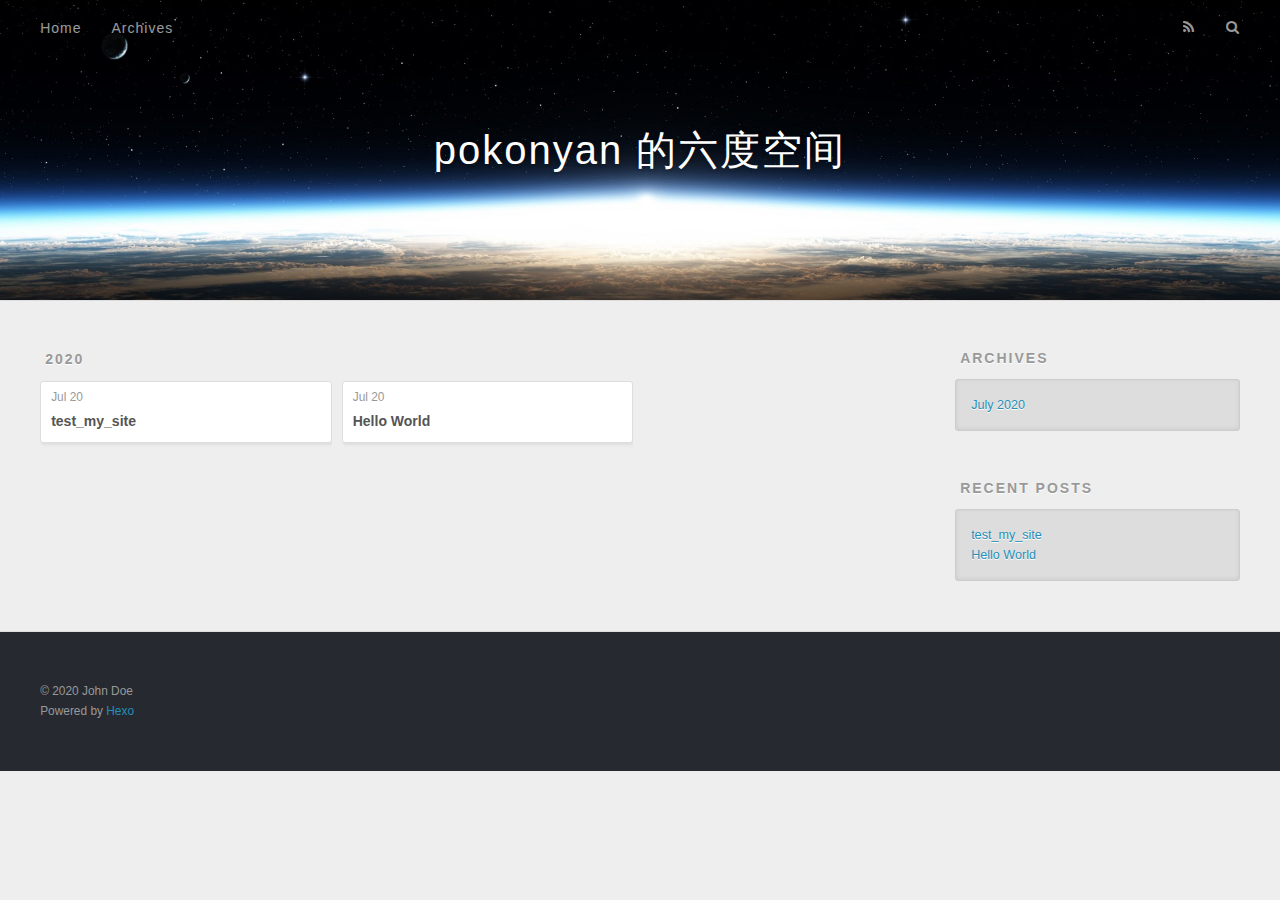
==== commit dd924973: "Site updated: 2020-07-20 22:18:48" ====
--- a/archives/index.html
+++ b/archives/index.html
@@ -1,595 +1,201 @@
 <!DOCTYPE html>
-
-
-
-  
-
-
-<html class="theme-next pisces use-motion" lang="en">
+<html>
 <head>
-  <meta charset="UTF-8"/>
-<meta http-equiv="X-UA-Compatible" content="IE=edge" />
-<meta name="viewport" content="width=device-width, initial-scale=1, maximum-scale=1"/>
-<meta name="theme-color" content="#222">
-
-
-
-
-
-
-
-
-
-<meta http-equiv="Cache-Control" content="no-transform" />
-<meta http-equiv="Cache-Control" content="no-siteapp" />
-
-
-
-
-
-
-
-
-
-
-
-
-
-
-
-
-  
-  
-  <link href="/lib/fancybox/source/jquery.fancybox.css?v=2.1.5" rel="stylesheet" type="text/css" />
-
-
-
-
-
-
-
-<link href="/lib/font-awesome/css/font-awesome.min.css?v=4.6.2" rel="stylesheet" type="text/css" />
-
-<link href="/css/main.css?v=5.1.4" rel="stylesheet" type="text/css" />
-
-
-  <link rel="apple-touch-icon" sizes="180x180" href="/images/apple-touch-icon-next.png?v=5.1.4">
-
-
-  <link rel="icon" type="image/png" sizes="32x32" href="/images/favicon-32x32-next.png?v=5.1.4">
-
-
-  <link rel="icon" type="image/png" sizes="16x16" href="/images/favicon-16x16-next.png?v=5.1.4">
-
-
-  <link rel="mask-icon" href="/images/logo.svg?v=5.1.4" color="#222">
-
-
-
-
-
-  <meta name="keywords" content="Hexo, NexT" />
-
-
-
-
-
-
-
-
-
-
-<meta property="og:type" content="website">
+  <meta charset="utf-8">
+  
+
+  
+  <title>Archives | pokonyan 的六度空间</title>
+  <meta name="viewport" content="width=device-width, initial-scale=1, maximum-scale=1">
+  <meta property="og:type" content="website">
 <meta property="og:title" content="pokonyan 的六度空间">
 <meta property="og:url" content="http://yoursite.com/archives/index.html">
 <meta property="og:site_name" content="pokonyan 的六度空间">
 <meta property="og:locale" content="en_US">
 <meta property="article:author" content="John Doe">
 <meta name="twitter:card" content="summary">
-
-
-
-<script type="text/javascript" id="hexo.configurations">
-  var NexT = window.NexT || {};
-  var CONFIG = {
-    root: '/',
-    scheme: 'Pisces',
-    version: '5.1.4',
-    sidebar: {"position":"left","display":"post","offset":12,"b2t":false,"scrollpercent":false,"onmobile":false},
-    fancybox: true,
-    tabs: true,
-    motion: {"enable":true,"async":false,"transition":{"post_block":"fadeIn","post_header":"slideDownIn","post_body":"slideDownIn","coll_header":"slideLeftIn","sidebar":"slideUpIn"}},
-    duoshuo: {
-      userId: '0',
-      author: 'Author'
-    },
-    algolia: {
-      applicationID: '',
-      apiKey: '',
-      indexName: '',
-      hits: {"per_page":10},
-      labels: {"input_placeholder":"Search for Posts","hits_empty":"We didn't find any results for the search: ${query}","hits_stats":"${hits} results found in ${time} ms"}
-    }
-  };
-</script>
-
-
-
-  <link rel="canonical" href="http://yoursite.com/archives/"/>
-
-
-
-
-
-  <title>Archive | pokonyan 的六度空间</title>
-  
-
-
-
-
-
-
-
+  
+    <link rel="alternate" href="/atom.xml" title="pokonyan 的六度空间" type="application/atom+xml">
+  
+  
+    <link rel="icon" href="/favicon.png">
+  
+  
+    <link href="//fonts.googleapis.com/css?family=Source+Code+Pro" rel="stylesheet" type="text/css">
+  
+  
+<link rel="stylesheet" href="/css/style.css">
 
 <meta name="generator" content="Hexo 4.2.1"></head>
 
-<body itemscope itemtype="http://schema.org/WebPage" lang="en">
-
-  
-  
-    
-  
-
-  <div class="container sidebar-position-left page-archive">
-    <div class="headband"></div>
-
-    <header id="header" class="header" itemscope itemtype="http://schema.org/WPHeader">
-      <div class="header-inner"><div class="site-brand-wrapper">
-  <div class="site-meta ">
-    
-
-    <div class="custom-logo-site-title">
-      <a href="/"  class="brand" rel="start">
-        <span class="logo-line-before"><i></i></span>
-        <span class="site-title">pokonyan 的六度空间</span>
-        <span class="logo-line-after"><i></i></span>
-      </a>
-    </div>
-      
-        <p class="site-subtitle"></p>
-      
-  </div>
-
-  <div class="site-nav-toggle">
-    <button>
-      <span class="btn-bar"></span>
-      <span class="btn-bar"></span>
-      <span class="btn-bar"></span>
-    </button>
-  </div>
-</div>
-
-<nav class="site-nav">
-  
-
-  
-    <ul id="menu" class="menu">
-      
-        
-        <li class="menu-item menu-item-home">
-          <a href="/%20" rel="section">
-            
-              <i class="menu-item-icon fa fa-fw fa-home"></i> <br />
-            
-            Home
-          </a>
-        </li>
-      
-        
-        <li class="menu-item menu-item-archives">
-          <a href="/archives/%20" rel="section">
-            
-              <i class="menu-item-icon fa fa-fw fa-archive"></i> <br />
-            
-            Archives
-          </a>
-        </li>
-      
-
-      
-    </ul>
-  
-
+<body>
+  <div id="container">
+    <div id="wrap">
+      <header id="header">
+  <div id="banner"></div>
+  <div id="header-outer" class="outer">
+    <div id="header-title" class="inner">
+      <h1 id="logo-wrap">
+        <a href="/" id="logo">pokonyan 的六度空间</a>
+      </h1>
+      
+    </div>
+    <div id="header-inner" class="inner">
+      <nav id="main-nav">
+        <a id="main-nav-toggle" class="nav-icon"></a>
+        
+          <a class="main-nav-link" href="/">Home</a>
+        
+          <a class="main-nav-link" href="/archives">Archives</a>
+        
+      </nav>
+      <nav id="sub-nav">
+        
+          <a id="nav-rss-link" class="nav-icon" href="/atom.xml" title="RSS Feed"></a>
+        
+        <a id="nav-search-btn" class="nav-icon" title="Search"></a>
+      </nav>
+      <div id="search-form-wrap">
+        <form action="//google.com/search" method="get" accept-charset="UTF-8" class="search-form"><input type="search" name="q" class="search-form-input" placeholder="Search"><button type="submit" class="search-form-submit">&#xF002;</button><input type="hidden" name="sitesearch" value="http://yoursite.com"></form>
+      </div>
+    </div>
+  </div>
+</header>
+      <div class="outer">
+        <section id="main">
+  
+  
+    
+    
+      
+      
+      <section class="archives-wrap">
+        <div class="archive-year-wrap">
+          <a href="/archives/2020" class="archive-year">2020</a>
+        </div>
+        <div class="archives">
+    
+    <article class="archive-article archive-type-post">
+  <div class="archive-article-inner">
+    <header class="archive-article-header">
+      <a href="/2020/07/20/test-my-site/" class="archive-article-date">
+  <time datetime="2020-07-20T09:19:09.000Z" itemprop="datePublished">Jul 20</time>
+</a>
+      
+  
+    <h1 itemprop="name">
+      <a class="archive-article-title" href="/2020/07/20/test-my-site/">test_my_site</a>
+    </h1>
+  
+
+    </header>
+  </div>
+</article>
+  
+    
+    
+    <article class="archive-article archive-type-post">
+  <div class="archive-article-inner">
+    <header class="archive-article-header">
+      <a href="/2020/07/20/hello-world/" class="archive-article-date">
+  <time datetime="2020-07-20T09:07:36.459Z" itemprop="datePublished">Jul 20</time>
+</a>
+      
+  
+    <h1 itemprop="name">
+      <a class="archive-article-title" href="/2020/07/20/hello-world/">Hello World</a>
+    </h1>
+  
+
+    </header>
+  </div>
+</article>
+  
+  
+    </div></section>
+  
+
+
+</section>
+        
+          <aside id="sidebar">
+  
+    
+
+  
+    
+
+  
+    
+  
+    
+  <div class="widget-wrap">
+    <h3 class="widget-title">Archives</h3>
+    <div class="widget">
+      <ul class="archive-list"><li class="archive-list-item"><a class="archive-list-link" href="/archives/2020/07/">July 2020</a></li></ul>
+    </div>
+  </div>
+
+
+  
+    
+  <div class="widget-wrap">
+    <h3 class="widget-title">Recent Posts</h3>
+    <div class="widget">
+      <ul>
+        
+          <li>
+            <a href="/2020/07/20/test-my-site/">test_my_site</a>
+          </li>
+        
+          <li>
+            <a href="/2020/07/20/hello-world/">Hello World</a>
+          </li>
+        
+      </ul>
+    </div>
+  </div>
+
+  
+</aside>
+        
+      </div>
+      <footer id="footer">
+  
+  <div class="outer">
+    <div id="footer-info" class="inner">
+      &copy; 2020 John Doe<br>
+      Powered by <a href="http://hexo.io/" target="_blank">Hexo</a>
+    </div>
+  </div>
+</footer>
+    </div>
+    <nav id="mobile-nav">
+  
+    <a href="/" class="mobile-nav-link">Home</a>
+  
+    <a href="/archives" class="mobile-nav-link">Archives</a>
   
 </nav>
-
-
-
- </div>
-    </header>
-
-    <main id="main" class="main">
-      <div class="main-inner">
-        <div class="content-wrap">
-          <div id="content" class="content">
-            
-
-  
-  
-  
-  <div class="post-block archive">
-    <div id="posts" class="posts-collapse">
-      <span class="archive-move-on"></span>
-
-      <span class="archive-page-counter">
-        
-        
-        
-          
-        
-        Um..! 2 posts in total. Keep on posting.
-      </span>
-
-      
-
-        
-        
-        
-
-        
-          
-          <div class="collection-title">
-            <h1 class="archive-year" id="archive-year-2020">2020</h1>
-          </div>
-        
-        
-
-        
-
-  <article class="post post-type-normal" itemscope itemtype="http://schema.org/Article">
-    <header class="post-header">
-
-      <h2 class="post-title">
-        
-            <a class="post-title-link" href="/2020/07/20/test-my-site/" itemprop="url">
-              
-                <span itemprop="name">test_my_site</span>
-              
-            </a>
-        
-      </h2>
-
-      <div class="post-meta">
-        <time class="post-time" itemprop="dateCreated"
-              datetime="2020-07-20T17:19:09+08:00"
-              content="2020-07-20" >
-          07-20
-        </time>
-      </div>
-
-    </header>
-  </article>
-
-
-
-      
-
-        
-        
-        
-
-        
-        
-
-        
-
-  <article class="post post-type-normal" itemscope itemtype="http://schema.org/Article">
-    <header class="post-header">
-
-      <h2 class="post-title">
-        
-            <a class="post-title-link" href="/2020/07/20/hello-world/" itemprop="url">
-              
-                <span itemprop="name">Hello World</span>
-              
-            </a>
-        
-      </h2>
-
-      <div class="post-meta">
-        <time class="post-time" itemprop="dateCreated"
-              datetime="2020-07-20T17:07:36+08:00"
-              content="2020-07-20" >
-          07-20
-        </time>
-      </div>
-
-    </header>
-  </article>
-
-
-
-      
-
-    </div>
-  </div>
-  
-  
-  
-
-  
-
-
-
-          </div>
-          
-
-
-          
-
-        </div>
-        
-          
-  
-  <div class="sidebar-toggle">
-    <div class="sidebar-toggle-line-wrap">
-      <span class="sidebar-toggle-line sidebar-toggle-line-first"></span>
-      <span class="sidebar-toggle-line sidebar-toggle-line-middle"></span>
-      <span class="sidebar-toggle-line sidebar-toggle-line-last"></span>
-    </div>
-  </div>
-
-  <aside id="sidebar" class="sidebar">
-    
-    <div class="sidebar-inner">
-
-      
-
-      
-
-      <section class="site-overview-wrap sidebar-panel sidebar-panel-active">
-        <div class="site-overview">
-          <div class="site-author motion-element" itemprop="author" itemscope itemtype="http://schema.org/Person">
-            
-              <p class="site-author-name" itemprop="name">John Doe</p>
-              <p class="site-description motion-element" itemprop="description"></p>
-          </div>
-
-          <nav class="site-state motion-element">
-
-            
-              <div class="site-state-item site-state-posts">
-              
-                <a href="/archives/%20%7C%7C%20archive">
-              
-                  <span class="site-state-item-count">2</span>
-                  <span class="site-state-item-name">posts</span>
-                </a>
-              </div>
-            
-
-            
-
-            
-
-          </nav>
-
-          
-
-          
-
-          
-          
-
-          
-          
-
-          
-
-        </div>
-      </section>
-
-      
-
-      
-
-    </div>
-  </aside>
-
-
-        
-      </div>
-    </main>
-
-    <footer id="footer" class="footer">
-      <div class="footer-inner">
-        <div class="copyright">&copy; <span itemprop="copyrightYear">2020</span>
-  <span class="with-love">
-    <i class="fa fa-user"></i>
-  </span>
-  <span class="author" itemprop="copyrightHolder">John Doe</span>
-
-  
-</div>
-
-
-  <div class="powered-by">Powered by <a class="theme-link" target="_blank" href="https://hexo.io">Hexo</a></div>
-
-
-
-  <span class="post-meta-divider">|</span>
-
-
-
-  <div class="theme-info">Theme &mdash; <a class="theme-link" target="_blank" href="https://github.com/iissnan/hexo-theme-next">NexT.Pisces</a> v5.1.4</div>
-
-
-
-
-        
-
-
-
-
-
-
-
-        
-      </div>
-    </footer>
-
-    
-      <div class="back-to-top">
-        <i class="fa fa-arrow-up"></i>
-        
-      </div>
-    
-
-    
-
-  </div>
-
-  
-
-<script type="text/javascript">
-  if (Object.prototype.toString.call(window.Promise) !== '[object Function]') {
-    window.Promise = null;
-  }
-</script>
-
-
-
-
-
-
-
-
-
-  
-
-
-
-
-
-
-
-
-
-
-
-
-  
-  
-    <script type="text/javascript" src="/lib/jquery/index.js?v=2.1.3"></script>
-  
-
-  
-  
-    <script type="text/javascript" src="/lib/fastclick/lib/fastclick.min.js?v=1.0.6"></script>
-  
-
-  
-  
-    <script type="text/javascript" src="/lib/jquery_lazyload/jquery.lazyload.js?v=1.9.7"></script>
-  
-
-  
-  
-    <script type="text/javascript" src="/lib/velocity/velocity.min.js?v=1.2.1"></script>
-  
-
-  
-  
-    <script type="text/javascript" src="/lib/velocity/velocity.ui.min.js?v=1.2.1"></script>
-  
-
-  
-  
-    <script type="text/javascript" src="/lib/fancybox/source/jquery.fancybox.pack.js?v=2.1.5"></script>
-  
-
-
-  
-
-
-  <script type="text/javascript" src="/js/src/utils.js?v=5.1.4"></script>
-
-  <script type="text/javascript" src="/js/src/motion.js?v=5.1.4"></script>
-
-
-
-  
-  
-
-
-  <script type="text/javascript" src="/js/src/affix.js?v=5.1.4"></script>
-
-  <script type="text/javascript" src="/js/src/schemes/pisces.js?v=5.1.4"></script>
-
-
-
-  
-
-  
-
-
-  <script type="text/javascript" src="/js/src/bootstrap.js?v=5.1.4"></script>
-
-
-
-  
-
-
-  
-
-
-
-
-	
-
-
-
-
-
-  
-
-
-
-
-
-  
-
-
-
-
-
-
-
-
-
-
-
-
-  
-
-
-
-
-
-  
-
-  
-
-  
-
-  
-  
-
-  
-
-  
-
-  
-
+    
+
+<script src="//ajax.googleapis.com/ajax/libs/jquery/2.0.3/jquery.min.js"></script>
+
+
+  
+<link rel="stylesheet" href="/fancybox/jquery.fancybox.css">
+
+  
+<script src="/fancybox/jquery.fancybox.pack.js"></script>
+
+
+
+
+<script src="/js/script.js"></script>
+
+
+
+
+  </div>
 </body>
-</html>
+</html>--- a/css/style.css
+++ b/css/style.css
@@ -0,0 +1,1374 @@
+body {
+  width: 100%;
+}
+body:before,
+body:after {
+  content: "";
+  display: table;
+}
+body:after {
+  clear: both;
+}
+html,
+body,
+div,
+span,
+applet,
+object,
+iframe,
+h1,
+h2,
+h3,
+h4,
+h5,
+h6,
+p,
+blockquote,
+pre,
+a,
+abbr,
+acronym,
+address,
+big,
+cite,
+code,
+del,
+dfn,
+em,
+img,
+ins,
+kbd,
+q,
+s,
+samp,
+small,
+strike,
+strong,
+sub,
+sup,
+tt,
+var,
+dl,
+dt,
+dd,
+ol,
+ul,
+li,
+fieldset,
+form,
+label,
+legend,
+table,
+caption,
+tbody,
+tfoot,
+thead,
+tr,
+th,
+td {
+  margin: 0;
+  padding: 0;
+  border: 0;
+  outline: 0;
+  font-weight: inherit;
+  font-style: inherit;
+  font-family: inherit;
+  font-size: 100%;
+  vertical-align: baseline;
+}
+body {
+  line-height: 1;
+  color: #000;
+  background: #fff;
+}
+ol,
+ul {
+  list-style: none;
+}
+table {
+  border-collapse: separate;
+  border-spacing: 0;
+  vertical-align: middle;
+}
+caption,
+th,
+td {
+  text-align: left;
+  font-weight: normal;
+  vertical-align: middle;
+}
+a img {
+  border: none;
+}
+input,
+button {
+  margin: 0;
+  padding: 0;
+}
+input::-moz-focus-inner,
+button::-moz-focus-inner {
+  border: 0;
+  padding: 0;
+}
+@font-face {
+  font-family: FontAwesome;
+  font-style: normal;
+  font-weight: normal;
+  src: url("fonts/fontawesome-webfont.eot?v=#4.0.3");
+  src: url("fonts/fontawesome-webfont.eot?#iefix&v=#4.0.3") format("embedded-opentype"), url("fonts/fontawesome-webfont.woff?v=#4.0.3") format("woff"), url("fonts/fontawesome-webfont.ttf?v=#4.0.3") format("truetype"), url("fonts/fontawesome-webfont.svg#fontawesomeregular?v=#4.0.3") format("svg");
+}
+html,
+body,
+#container {
+  height: 100%;
+}
+body {
+  background: #eee;
+  font: 14px -apple-system, BlinkMacSystemFont, "Segoe UI", "Roboto", "Oxygen", "Ubuntu", "Cantarell", "Fira Sans", "Droid Sans", "Helvetica Neue", sans-serif;
+  -webkit-text-size-adjust: 100%;
+}
+.outer {
+  max-width: 1220px;
+  margin: 0 auto;
+  padding: 0 20px;
+}
+.outer:before,
+.outer:after {
+  content: "";
+  display: table;
+}
+.outer:after {
+  clear: both;
+}
+.inner {
+  display: inline;
+  float: left;
+  width: 98.33333333333333%;
+  margin: 0 0.833333333333333%;
+}
+.left,
+.alignleft {
+  float: left;
+}
+.right,
+.alignright {
+  float: right;
+}
+.clear {
+  clear: both;
+}
+#container {
+  position: relative;
+}
+.mobile-nav-on {
+  overflow: hidden;
+}
+#wrap {
+  height: 100%;
+  width: 100%;
+  position: absolute;
+  top: 0;
+  left: 0;
+  -webkit-transition: 0.2s ease-out;
+  -moz-transition: 0.2s ease-out;
+  -ms-transition: 0.2s ease-out;
+  transition: 0.2s ease-out;
+  z-index: 1;
+  background: #eee;
+}
+.mobile-nav-on #wrap {
+  left: 280px;
+}
+@media screen and (min-width: 768px) {
+  #main {
+    display: inline;
+    float: left;
+    width: 73.33333333333333%;
+    margin: 0 0.833333333333333%;
+  }
+}
+.article-date,
+.article-category-link,
+.archive-year,
+.widget-title {
+  text-decoration: none;
+  text-transform: uppercase;
+  letter-spacing: 2px;
+  color: #999;
+  margin-bottom: 1em;
+  margin-left: 5px;
+  line-height: 1em;
+  text-shadow: 0 1px #fff;
+  font-weight: bold;
+}
+.article-inner,
+.archive-article-inner {
+  background: #fff;
+  -webkit-box-shadow: 1px 2px 3px #ddd;
+  box-shadow: 1px 2px 3px #ddd;
+  border: 1px solid #ddd;
+  border-radius: 3px;
+}
+.article-entry h1,
+.widget h1 {
+  font-size: 2em;
+}
+.article-entry h2,
+.widget h2 {
+  font-size: 1.5em;
+}
+.article-entry h3,
+.widget h3 {
+  font-size: 1.3em;
+}
+.article-entry h4,
+.widget h4 {
+  font-size: 1.2em;
+}
+.article-entry h5,
+.widget h5 {
+  font-size: 1em;
+}
+.article-entry h6,
+.widget h6 {
+  font-size: 1em;
+  color: #999;
+}
+.article-entry hr,
+.widget hr {
+  border: 1px dashed #ddd;
+}
+.article-entry strong,
+.widget strong {
+  font-weight: bold;
+}
+.article-entry em,
+.widget em,
+.article-entry cite,
+.widget cite {
+  font-style: italic;
+}
+.article-entry sup,
+.widget sup,
+.article-entry sub,
+.widget sub {
+  font-size: 0.75em;
+  line-height: 0;
+  position: relative;
+  vertical-align: baseline;
+}
+.article-entry sup,
+.widget sup {
+  top: -0.5em;
+}
+.article-entry sub,
+.widget sub {
+  bottom: -0.2em;
+}
+.article-entry small,
+.widget small {
+  font-size: 0.85em;
+}
+.article-entry acronym,
+.widget acronym,
+.article-entry abbr,
+.widget abbr {
+  border-bottom: 1px dotted;
+}
+.article-entry ul,
+.widget ul,
+.article-entry ol,
+.widget ol,
+.article-entry dl,
+.widget dl {
+  margin: 0 20px;
+  line-height: 1.6em;
+}
+.article-entry ul ul,
+.widget ul ul,
+.article-entry ol ul,
+.widget ol ul,
+.article-entry ul ol,
+.widget ul ol,
+.article-entry ol ol,
+.widget ol ol {
+  margin-top: 0;
+  margin-bottom: 0;
+}
+.article-entry ul,
+.widget ul {
+  list-style: disc;
+}
+.article-entry ol,
+.widget ol {
+  list-style: decimal;
+}
+.article-entry dt,
+.widget dt {
+  font-weight: bold;
+}
+#header {
+  height: 300px;
+  position: relative;
+  border-bottom: 1px solid #ddd;
+}
+#header:before,
+#header:after {
+  content: "";
+  position: absolute;
+  left: 0;
+  right: 0;
+  height: 40px;
+}
+#header:before {
+  top: 0;
+  background: -webkit-linear-gradient(rgba(0,0,0,0.2), transparent);
+  background: -moz-linear-gradient(rgba(0,0,0,0.2), transparent);
+  background: -ms-linear-gradient(rgba(0,0,0,0.2), transparent);
+  background: linear-gradient(rgba(0,0,0,0.2), transparent);
+}
+#header:after {
+  bottom: 0;
+  background: -webkit-linear-gradient(transparent, rgba(0,0,0,0.2));
+  background: -moz-linear-gradient(transparent, rgba(0,0,0,0.2));
+  background: -ms-linear-gradient(transparent, rgba(0,0,0,0.2));
+  background: linear-gradient(transparent, rgba(0,0,0,0.2));
+}
+#header-outer {
+  height: 100%;
+  position: relative;
+}
+#header-inner {
+  position: relative;
+  overflow: hidden;
+}
+#banner {
+  position: absolute;
+  top: 0;
+  left: 0;
+  width: 100%;
+  height: 100%;
+  background: url("images/banner.jpg") center #000;
+  -webkit-background-size: cover;
+  -moz-background-size: cover;
+  background-size: cover;
+  z-index: -1;
+}
+#header-title {
+  text-align: center;
+  height: 40px;
+  position: absolute;
+  top: 50%;
+  left: 0;
+  margin-top: -20px;
+}
+#logo,
+#subtitle {
+  text-decoration: none;
+  color: #fff;
+  font-weight: 300;
+  text-shadow: 0 1px 4px rgba(0,0,0,0.3);
+}
+#logo {
+  font-size: 40px;
+  line-height: 40px;
+  letter-spacing: 2px;
+}
+#subtitle {
+  font-size: 16px;
+  line-height: 16px;
+  letter-spacing: 1px;
+}
+#subtitle-wrap {
+  margin-top: 16px;
+}
+#main-nav {
+  float: left;
+  margin-left: -15px;
+}
+.nav-icon,
+.main-nav-link {
+  float: left;
+  color: #fff;
+  opacity: 0.6;
+  text-decoration: none;
+  text-shadow: 0 1px rgba(0,0,0,0.2);
+  -webkit-transition: opacity 0.2s;
+  -moz-transition: opacity 0.2s;
+  -ms-transition: opacity 0.2s;
+  transition: opacity 0.2s;
+  display: block;
+  padding: 20px 15px;
+}
+.nav-icon:hover,
+.main-nav-link:hover {
+  opacity: 1;
+}
+.nav-icon {
+  font-family: FontAwesome;
+  text-align: center;
+  font-size: 14px;
+  width: 14px;
+  height: 14px;
+  padding: 20px 15px;
+  position: relative;
+  cursor: pointer;
+}
+.main-nav-link {
+  font-weight: 300;
+  letter-spacing: 1px;
+}
+@media screen and (max-width: 479px) {
+  .main-nav-link {
+    display: none;
+  }
+}
+#main-nav-toggle {
+  display: none;
+}
+#main-nav-toggle:before {
+  content: "\f0c9";
+}
+@media screen and (max-width: 479px) {
+  #main-nav-toggle {
+    display: block;
+  }
+}
+#sub-nav {
+  float: right;
+  margin-right: -15px;
+}
+#nav-rss-link:before {
+  content: "\f09e";
+}
+#nav-search-btn:before {
+  content: "\f002";
+}
+#search-form-wrap {
+  position: absolute;
+  top: 15px;
+  width: 150px;
+  height: 30px;
+  right: -150px;
+  opacity: 0;
+  -webkit-transition: 0.2s ease-out;
+  -moz-transition: 0.2s ease-out;
+  -ms-transition: 0.2s ease-out;
+  transition: 0.2s ease-out;
+}
+#search-form-wrap.on {
+  opacity: 1;
+  right: 0;
+}
+@media screen and (max-width: 479px) {
+  #search-form-wrap {
+    width: 100%;
+    right: -100%;
+  }
+}
+.search-form {
+  position: absolute;
+  top: 0;
+  left: 0;
+  right: 0;
+  background: #fff;
+  padding: 5px 15px;
+  border-radius: 15px;
+  -webkit-box-shadow: 0 0 10px rgba(0,0,0,0.3);
+  box-shadow: 0 0 10px rgba(0,0,0,0.3);
+}
+.search-form-input {
+  border: none;
+  background: none;
+  color: #555;
+  width: 100%;
+  font: 13px -apple-system, BlinkMacSystemFont, "Segoe UI", "Roboto", "Oxygen", "Ubuntu", "Cantarell", "Fira Sans", "Droid Sans", "Helvetica Neue", sans-serif;
+  outline: none;
+}
+.search-form-input::-webkit-search-results-decoration,
+.search-form-input::-webkit-search-cancel-button {
+  -webkit-appearance: none;
+}
+.search-form-submit {
+  position: absolute;
+  top: 50%;
+  right: 10px;
+  margin-top: -7px;
+  font: 13px FontAwesome;
+  border: none;
+  background: none;
+  color: #bbb;
+  cursor: pointer;
+}
+.search-form-submit:hover,
+.search-form-submit:focus {
+  color: #777;
+}
+.article {
+  margin: 50px 0;
+}
+.article-inner {
+  overflow: hidden;
+}
+.article-meta:before,
+.article-meta:after {
+  content: "";
+  display: table;
+}
+.article-meta:after {
+  clear: both;
+}
+.article-date {
+  float: left;
+}
+.article-category {
+  float: left;
+  line-height: 1em;
+  color: #ccc;
+  text-shadow: 0 1px #fff;
+  margin-left: 8px;
+}
+.article-category:before {
+  content: "\2022";
+}
+.article-category-link {
+  margin: 0 12px 1em;
+}
+.article-header {
+  padding: 20px 20px 0;
+}
+.article-title {
+  text-decoration: none;
+  font-size: 2em;
+  font-weight: bold;
+  color: #555;
+  line-height: 1.1em;
+  -webkit-transition: color 0.2s;
+  -moz-transition: color 0.2s;
+  -ms-transition: color 0.2s;
+  transition: color 0.2s;
+}
+a.article-title:hover {
+  color: #258fb8;
+}
+.article-entry {
+  color: #555;
+  padding: 0 20px;
+}
+.article-entry:before,
+.article-entry:after {
+  content: "";
+  display: table;
+}
+.article-entry:after {
+  clear: both;
+}
+.article-entry p,
+.article-entry table {
+  line-height: 1.6em;
+  margin: 1.6em 0;
+}
+.article-entry h1,
+.article-entry h2,
+.article-entry h3,
+.article-entry h4,
+.article-entry h5,
+.article-entry h6 {
+  font-weight: bold;
+}
+.article-entry h1,
+.article-entry h2,
+.article-entry h3,
+.article-entry h4,
+.article-entry h5,
+.article-entry h6 {
+  line-height: 1.1em;
+  margin: 1.1em 0;
+}
+.article-entry a {
+  color: #258fb8;
+  text-decoration: none;
+}
+.article-entry a:hover {
+  text-decoration: underline;
+}
+.article-entry ul,
+.article-entry ol,
+.article-entry dl {
+  margin-top: 1.6em;
+  margin-bottom: 1.6em;
+}
+.article-entry img,
+.article-entry video {
+  max-width: 100%;
+  height: auto;
+  display: block;
+  margin: auto;
+}
+.article-entry iframe {
+  border: none;
+}
+.article-entry table {
+  width: 100%;
+  border-collapse: collapse;
+  border-spacing: 0;
+}
+.article-entry th {
+  font-weight: bold;
+  border-bottom: 3px solid #ddd;
+  padding-bottom: 0.5em;
+}
+.article-entry td {
+  border-bottom: 1px solid #ddd;
+  padding: 10px 0;
+}
+.article-entry blockquote {
+  font-family: Georgia, "Times New Roman", serif;
+  font-size: 1.4em;
+  margin: 1.6em 20px;
+  text-align: center;
+}
+.article-entry blockquote footer {
+  font-size: 14px;
+  margin: 1.6em 0;
+  font-family: -apple-system, BlinkMacSystemFont, "Segoe UI", "Roboto", "Oxygen", "Ubuntu", "Cantarell", "Fira Sans", "Droid Sans", "Helvetica Neue", sans-serif;
+}
+.article-entry blockquote footer cite:before {
+  content: "—";
+  padding: 0 0.5em;
+}
+.article-entry .pullquote {
+  text-align: left;
+  width: 45%;
+  margin: 0;
+}
+.article-entry .pullquote.left {
+  margin-left: 0.5em;
+  margin-right: 1em;
+}
+.article-entry .pullquote.right {
+  margin-right: 0.5em;
+  margin-left: 1em;
+}
+.article-entry .caption {
+  color: #999;
+  display: block;
+  font-size: 0.9em;
+  margin-top: 0.5em;
+  position: relative;
+  text-align: center;
+}
+.article-entry .video-container {
+  position: relative;
+  padding-top: 56.25%;
+  height: 0;
+  overflow: hidden;
+}
+.article-entry .video-container iframe,
+.article-entry .video-container object,
+.article-entry .video-container embed {
+  position: absolute;
+  top: 0;
+  left: 0;
+  width: 100%;
+  height: 100%;
+  margin-top: 0;
+}
+.article-more-link a {
+  display: inline-block;
+  line-height: 1em;
+  padding: 6px 15px;
+  border-radius: 15px;
+  background: #eee;
+  color: #999;
+  text-shadow: 0 1px #fff;
+  text-decoration: none;
+}
+.article-more-link a:hover {
+  background: #258fb8;
+  color: #fff;
+  text-decoration: none;
+  text-shadow: 0 1px #1e7293;
+}
+.article-footer {
+  font-size: 0.85em;
+  line-height: 1.6em;
+  border-top: 1px solid #ddd;
+  padding-top: 1.6em;
+  margin: 0 20px 20px;
+}
+.article-footer:before,
+.article-footer:after {
+  content: "";
+  display: table;
+}
+.article-footer:after {
+  clear: both;
+}
+.article-footer a {
+  color: #999;
+  text-decoration: none;
+}
+.article-footer a:hover {
+  color: #555;
+}
+.article-tag-list-item {
+  float: left;
+  margin-right: 10px;
+}
+.article-tag-list-link:before {
+  content: "#";
+}
+.article-comment-link {
+  float: right;
+}
+.article-comment-link:before {
+  content: "\f075";
+  font-family: FontAwesome;
+  padding-right: 8px;
+}
+.article-share-link {
+  cursor: pointer;
+  float: right;
+  margin-left: 20px;
+}
+.article-share-link:before {
+  content: "\f064";
+  font-family: FontAwesome;
+  padding-right: 6px;
+}
+#article-nav {
+  position: relative;
+}
+#article-nav:before,
+#article-nav:after {
+  content: "";
+  display: table;
+}
+#article-nav:after {
+  clear: both;
+}
+@media screen and (min-width: 768px) {
+  #article-nav {
+    margin: 50px 0;
+  }
+  #article-nav:before {
+    width: 8px;
+    height: 8px;
+    position: absolute;
+    top: 50%;
+    left: 50%;
+    margin-top: -4px;
+    margin-left: -4px;
+    content: "";
+    border-radius: 50%;
+    background: #ddd;
+    -webkit-box-shadow: 0 1px 2px #fff;
+    box-shadow: 0 1px 2px #fff;
+  }
+}
+.article-nav-link-wrap {
+  text-decoration: none;
+  text-shadow: 0 1px #fff;
+  color: #999;
+  -webkit-box-sizing: border-box;
+  -moz-box-sizing: border-box;
+  box-sizing: border-box;
+  margin-top: 50px;
+  text-align: center;
+  display: block;
+}
+.article-nav-link-wrap:hover {
+  color: #555;
+}
+@media screen and (min-width: 768px) {
+  .article-nav-link-wrap {
+    width: 50%;
+    margin-top: 0;
+  }
+}
+@media screen and (min-width: 768px) {
+  #article-nav-newer {
+    float: left;
+    text-align: right;
+    padding-right: 20px;
+  }
+}
+@media screen and (min-width: 768px) {
+  #article-nav-older {
+    float: right;
+    text-align: left;
+    padding-left: 20px;
+  }
+}
+.article-nav-caption {
+  text-transform: uppercase;
+  letter-spacing: 2px;
+  color: #ddd;
+  line-height: 1em;
+  font-weight: bold;
+}
+#article-nav-newer .article-nav-caption {
+  margin-right: -2px;
+}
+.article-nav-title {
+  font-size: 0.85em;
+  line-height: 1.6em;
+  margin-top: 0.5em;
+}
+.article-share-box {
+  position: absolute;
+  display: none;
+  background: #fff;
+  -webkit-box-shadow: 1px 2px 10px rgba(0,0,0,0.2);
+  box-shadow: 1px 2px 10px rgba(0,0,0,0.2);
+  border-radius: 3px;
+  margin-left: -145px;
+  overflow: hidden;
+  z-index: 1;
+}
+.article-share-box.on {
+  display: block;
+}
+.article-share-input {
+  width: 100%;
+  background: none;
+  -webkit-box-sizing: border-box;
+  -moz-box-sizing: border-box;
+  box-sizing: border-box;
+  font: 14px -apple-system, BlinkMacSystemFont, "Segoe UI", "Roboto", "Oxygen", "Ubuntu", "Cantarell", "Fira Sans", "Droid Sans", "Helvetica Neue", sans-serif;
+  padding: 0 15px;
+  color: #555;
+  outline: none;
+  border: 1px solid #ddd;
+  border-radius: 3px 3px 0 0;
+  height: 36px;
+  line-height: 36px;
+}
+.article-share-links {
+  background: #eee;
+}
+.article-share-links:before,
+.article-share-links:after {
+  content: "";
+  display: table;
+}
+.article-share-links:after {
+  clear: both;
+}
+.article-share-twitter,
+.article-share-facebook,
+.article-share-pinterest,
+.article-share-google {
+  width: 50px;
+  height: 36px;
+  display: block;
+  float: left;
+  position: relative;
+  color: #999;
+  text-shadow: 0 1px #fff;
+}
+.article-share-twitter:before,
+.article-share-facebook:before,
+.article-share-pinterest:before,
+.article-share-google:before {
+  font-size: 20px;
+  font-family: FontAwesome;
+  width: 20px;
+  height: 20px;
+  position: absolute;
+  top: 50%;
+  left: 50%;
+  margin-top: -10px;
+  margin-left: -10px;
+  text-align: center;
+}
+.article-share-twitter:hover,
+.article-share-facebook:hover,
+.article-share-pinterest:hover,
+.article-share-google:hover {
+  color: #fff;
+}
+.article-share-twitter:before {
+  content: "\f099";
+}
+.article-share-twitter:hover {
+  background: #00aced;
+  text-shadow: 0 1px #008abe;
+}
+.article-share-facebook:before {
+  content: "\f09a";
+}
+.article-share-facebook:hover {
+  background: #3b5998;
+  text-shadow: 0 1px #2f477a;
+}
+.article-share-pinterest:before {
+  content: "\f0d2";
+}
+.article-share-pinterest:hover {
+  background: #cb2027;
+  text-shadow: 0 1px #a21a1f;
+}
+.article-share-google:before {
+  content: "\f0d5";
+}
+.article-share-google:hover {
+  background: #dd4b39;
+  text-shadow: 0 1px #be3221;
+}
+.article-gallery {
+  background: #000;
+  position: relative;
+}
+.article-gallery-photos {
+  position: relative;
+  overflow: hidden;
+}
+.article-gallery-img {
+  display: none;
+  max-width: 100%;
+}
+.article-gallery-img:first-child {
+  display: block;
+}
+.article-gallery-img.loaded {
+  position: absolute;
+  display: block;
+}
+.article-gallery-img img {
+  display: block;
+  max-width: 100%;
+  margin: 0 auto;
+}
+#comments {
+  background: #fff;
+  -webkit-box-shadow: 1px 2px 3px #ddd;
+  box-shadow: 1px 2px 3px #ddd;
+  padding: 20px;
+  border: 1px solid #ddd;
+  border-radius: 3px;
+  margin: 50px 0;
+}
+#comments a {
+  color: #258fb8;
+}
+.archives-wrap {
+  margin: 50px 0;
+}
+.archives:before,
+.archives:after {
+  content: "";
+  display: table;
+}
+.archives:after {
+  clear: both;
+}
+.archive-year-wrap {
+  margin-bottom: 1em;
+}
+.archives {
+  -webkit-column-gap: 10px;
+  -moz-column-gap: 10px;
+  column-gap: 10px;
+}
+@media screen and (min-width: 480px) and (max-width: 767px) {
+  .archives {
+    -webkit-column-count: 2;
+    -moz-column-count: 2;
+    column-count: 2;
+  }
+}
+@media screen and (min-width: 768px) {
+  .archives {
+    -webkit-column-count: 3;
+    -moz-column-count: 3;
+    column-count: 3;
+  }
+}
+.archive-article {
+  -webkit-column-break-inside: avoid;
+  page-break-inside: avoid;
+  overflow: hidden;
+  break-inside: avoid-column;
+}
+.archive-article-inner {
+  padding: 10px;
+  margin-bottom: 15px;
+}
+.archive-article-title {
+  text-decoration: none;
+  font-weight: bold;
+  color: #555;
+  -webkit-transition: color 0.2s;
+  -moz-transition: color 0.2s;
+  -ms-transition: color 0.2s;
+  transition: color 0.2s;
+  line-height: 1.6em;
+}
+.archive-article-title:hover {
+  color: #258fb8;
+}
+.archive-article-footer {
+  margin-top: 1em;
+}
+.archive-article-date {
+  color: #999;
+  text-decoration: none;
+  font-size: 0.85em;
+  line-height: 1em;
+  margin-bottom: 0.5em;
+  display: block;
+}
+#page-nav {
+  margin: 50px auto;
+  background: #fff;
+  -webkit-box-shadow: 1px 2px 3px #ddd;
+  box-shadow: 1px 2px 3px #ddd;
+  border: 1px solid #ddd;
+  border-radius: 3px;
+  text-align: center;
+  color: #999;
+  overflow: hidden;
+}
+#page-nav:before,
+#page-nav:after {
+  content: "";
+  display: table;
+}
+#page-nav:after {
+  clear: both;
+}
+#page-nav a,
+#page-nav span {
+  padding: 10px 20px;
+  line-height: 1;
+  height: 2ex;
+}
+#page-nav a {
+  color: #999;
+  text-decoration: none;
+}
+#page-nav a:hover {
+  background: #999;
+  color: #fff;
+}
+#page-nav .prev {
+  float: left;
+}
+#page-nav .next {
+  float: right;
+}
+#page-nav .page-number {
+  display: inline-block;
+}
+@media screen and (max-width: 479px) {
+  #page-nav .page-number {
+    display: none;
+  }
+}
+#page-nav .current {
+  color: #555;
+  font-weight: bold;
+}
+#page-nav .space {
+  color: #ddd;
+}
+#footer {
+  background: #262a30;
+  padding: 50px 0;
+  border-top: 1px solid #ddd;
+  color: #999;
+}
+#footer a {
+  color: #258fb8;
+  text-decoration: none;
+}
+#footer a:hover {
+  text-decoration: underline;
+}
+#footer-info {
+  line-height: 1.6em;
+  font-size: 0.85em;
+}
+.article-entry pre,
+.article-entry .highlight {
+  background: #2d2d2d;
+  margin: 0 -20px;
+  padding: 15px 20px;
+  border-style: solid;
+  border-color: #ddd;
+  border-width: 1px 0;
+  overflow: auto;
+  color: #ccc;
+  line-height: 22.400000000000002px;
+}
+.article-entry .highlight .gutter pre,
+.article-entry .gist .gist-file .gist-data .line-numbers {
+  color: #666;
+  font-size: 0.85em;
+}
+.article-entry pre,
+.article-entry code {
+  font-family: "Source Code Pro", Consolas, Monaco, Menlo, Consolas, monospace;
+}
+.article-entry code {
+  background: #eee;
+  text-shadow: 0 1px #fff;
+  padding: 0 0.3em;
+}
+.article-entry pre code {
+  background: none;
+  text-shadow: none;
+  padding: 0;
+}
+.article-entry .highlight pre {
+  border: none;
+  margin: 0;
+  padding: 0;
+}
+.article-entry .highlight table {
+  margin: 0;
+  width: auto;
+}
+.article-entry .highlight td {
+  border: none;
+  padding: 0;
+}
+.article-entry .highlight figcaption {
+  font-size: 0.85em;
+  color: #999;
+  line-height: 1em;
+  margin-bottom: 1em;
+}
+.article-entry .highlight figcaption:before,
+.article-entry .highlight figcaption:after {
+  content: "";
+  display: table;
+}
+.article-entry .highlight figcaption:after {
+  clear: both;
+}
+.article-entry .highlight figcaption a {
+  float: right;
+}
+.article-entry .highlight .gutter pre {
+  text-align: right;
+  padding-right: 20px;
+}
+.article-entry .highlight .line {
+  height: 22.400000000000002px;
+}
+.article-entry .highlight .line.marked {
+  background: #515151;
+}
+.article-entry .gist {
+  margin: 0 -20px;
+  border-style: solid;
+  border-color: #ddd;
+  border-width: 1px 0;
+  background: #2d2d2d;
+  padding: 15px 20px 15px 0;
+}
+.article-entry .gist .gist-file {
+  border: none;
+  font-family: "Source Code Pro", Consolas, Monaco, Menlo, Consolas, monospace;
+  margin: 0;
+}
+.article-entry .gist .gist-file .gist-data {
+  background: none;
+  border: none;
+}
+.article-entry .gist .gist-file .gist-data .line-numbers {
+  background: none;
+  border: none;
+  padding: 0 20px 0 0;
+}
+.article-entry .gist .gist-file .gist-data .line-data {
+  padding: 0 !important;
+}
+.article-entry .gist .gist-file .highlight {
+  margin: 0;
+  padding: 0;
+  border: none;
+}
+.article-entry .gist .gist-file .gist-meta {
+  background: #2d2d2d;
+  color: #999;
+  font: 0.85em -apple-system, BlinkMacSystemFont, "Segoe UI", "Roboto", "Oxygen", "Ubuntu", "Cantarell", "Fira Sans", "Droid Sans", "Helvetica Neue", sans-serif;
+  text-shadow: 0 0;
+  padding: 0;
+  margin-top: 1em;
+  margin-left: 20px;
+}
+.article-entry .gist .gist-file .gist-meta a {
+  color: #258fb8;
+  font-weight: normal;
+}
+.article-entry .gist .gist-file .gist-meta a:hover {
+  text-decoration: underline;
+}
+pre .comment,
+pre .title {
+  color: #999;
+}
+pre .variable,
+pre .attribute,
+pre .tag,
+pre .regexp,
+pre .ruby .constant,
+pre .xml .tag .title,
+pre .xml .pi,
+pre .xml .doctype,
+pre .html .doctype,
+pre .css .id,
+pre .css .class,
+pre .css .pseudo {
+  color: #f2777a;
+}
+pre .number,
+pre .preprocessor,
+pre .built_in,
+pre .literal,
+pre .params,
+pre .constant {
+  color: #f99157;
+}
+pre .class,
+pre .ruby .class .title,
+pre .css .rules .attribute {
+  color: #9c9;
+}
+pre .string,
+pre .value,
+pre .inheritance,
+pre .header,
+pre .ruby .symbol,
+pre .xml .cdata {
+  color: #9c9;
+}
+pre .css .hexcolor {
+  color: #6cc;
+}
+pre .function,
+pre .python .decorator,
+pre .python .title,
+pre .ruby .function .title,
+pre .ruby .title .keyword,
+pre .perl .sub,
+pre .javascript .title,
+pre .coffeescript .title {
+  color: #69c;
+}
+pre .keyword,
+pre .javascript .function {
+  color: #c9c;
+}
+@media screen and (max-width: 479px) {
+  #mobile-nav {
+    position: absolute;
+    top: 0;
+    left: 0;
+    width: 280px;
+    height: 100%;
+    background: #191919;
+    border-right: 1px solid #fff;
+  }
+}
+@media screen and (max-width: 479px) {
+  .mobile-nav-link {
+    display: block;
+    color: #999;
+    text-decoration: none;
+    padding: 15px 20px;
+    font-weight: bold;
+  }
+  .mobile-nav-link:hover {
+    color: #fff;
+  }
+}
+@media screen and (min-width: 768px) {
+  #sidebar {
+    display: inline;
+    float: left;
+    width: 23.333333333333332%;
+    margin: 0 0.833333333333333%;
+  }
+}
+.widget-wrap {
+  margin: 50px 0;
+}
+.widget {
+  color: #777;
+  text-shadow: 0 1px #fff;
+  background: #ddd;
+  -webkit-box-shadow: 0 -1px 4px #ccc inset;
+  box-shadow: 0 -1px 4px #ccc inset;
+  border: 1px solid #ccc;
+  padding: 15px;
+  border-radius: 3px;
+}
+.widget a {
+  color: #258fb8;
+  text-decoration: none;
+}
+.widget a:hover {
+  text-decoration: underline;
+}
+.widget ul ul,
+.widget ol ul,
+.widget dl ul,
+.widget ul ol,
+.widget ol ol,
+.widget dl ol,
+.widget ul dl,
+.widget ol dl,
+.widget dl dl {
+  margin-left: 15px;
+  list-style: disc;
+}
+.widget {
+  line-height: 1.6em;
+  word-wrap: break-word;
+  font-size: 0.9em;
+}
+.widget ul,
+.widget ol {
+  list-style: none;
+  margin: 0;
+}
+.widget ul ul,
+.widget ol ul,
+.widget ul ol,
+.widget ol ol {
+  margin: 0 20px;
+}
+.widget ul ul,
+.widget ol ul {
+  list-style: disc;
+}
+.widget ul ol,
+.widget ol ol {
+  list-style: decimal;
+}
+.category-list-count,
+.tag-list-count,
+.archive-list-count {
+  padding-left: 5px;
+  color: #999;
+  font-size: 0.85em;
+}
+.category-list-count:before,
+.tag-list-count:before,
+.archive-list-count:before {
+  content: "(";
+}
+.category-list-count:after,
+.tag-list-count:after,
+.archive-list-count:after {
+  content: ")";
+}
+.tagcloud a {
+  margin-right: 5px;
+  display: inline-block;
+}
